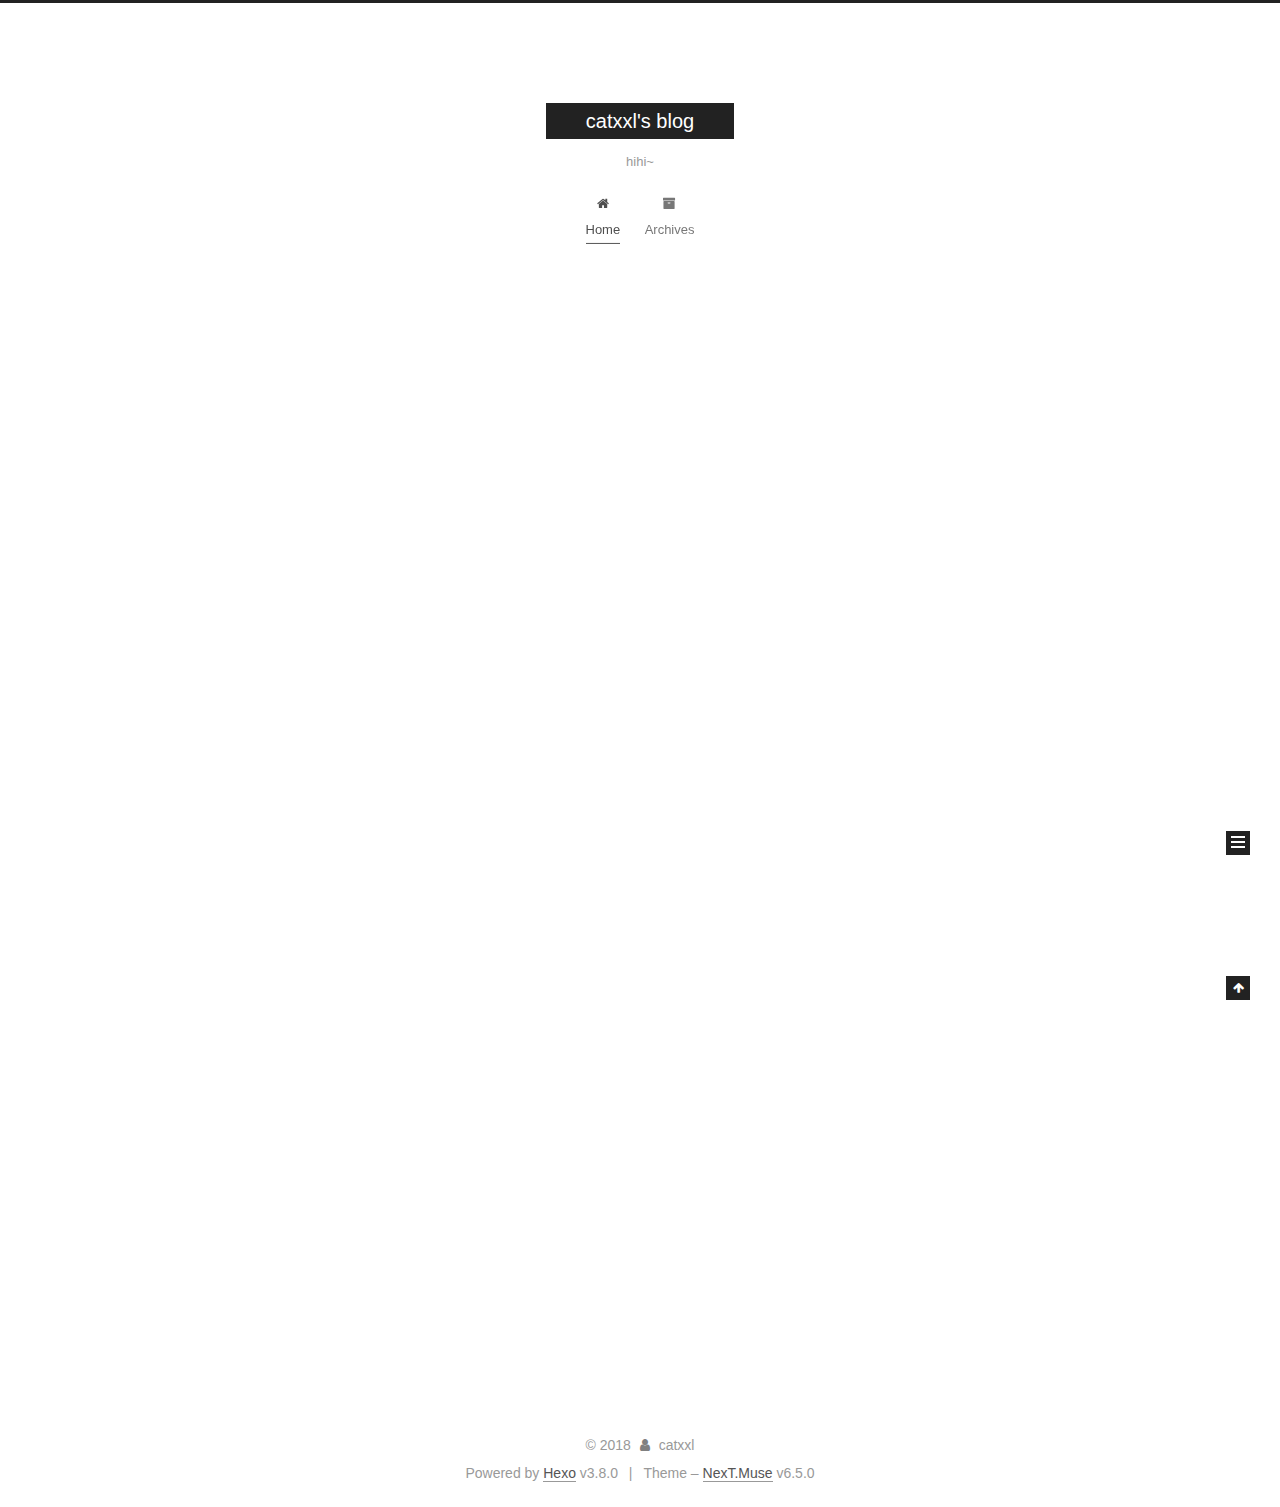
==== index.html @ c9c86811 "Site updated: 2018-11-16 22:44:00" ====
<!DOCTYPE html>












  


<html class="theme-next muse use-motion" lang="zh-Hans">
<head><meta name="generator" content="Hexo 3.8.0">
  <meta charset="UTF-8">
<meta http-equiv="X-UA-Compatible" content="IE=edge">
<meta name="viewport" content="width=device-width, initial-scale=1, maximum-scale=2">
<meta name="theme-color" content="#222">












<meta http-equiv="Cache-Control" content="no-transform">
<meta http-equiv="Cache-Control" content="no-siteapp">






















<link href="/lib/font-awesome/css/font-awesome.min.css?v=4.6.2" rel="stylesheet" type="text/css">

<link href="/css/main.css?v=6.5.0" rel="stylesheet" type="text/css">


  <link rel="apple-touch-icon" sizes="180x180" href="/images/apple-touch-icon-next.png?v=6.5.0">


  <link rel="icon" type="image/png" sizes="32x32" href="/images/favicon-32x32-next.png?v=6.5.0">


  <link rel="icon" type="image/png" sizes="16x16" href="/images/favicon-16x16-next.png?v=6.5.0">


  <link rel="mask-icon" href="/images/logo.svg?v=6.5.0" color="#222">









<script type="text/javascript" id="hexo.configurations">
  var NexT = window.NexT || {};
  var CONFIG = {
    root: '/',
    scheme: 'Muse',
    version: '6.5.0',
    sidebar: {"position":"left","display":"post","offset":12,"b2t":false,"scrollpercent":false,"onmobile":false},
    fancybox: false,
    fastclick: false,
    lazyload: false,
    tabs: true,
    motion: {"enable":true,"async":false,"transition":{"post_block":"fadeIn","post_header":"slideDownIn","post_body":"slideDownIn","coll_header":"slideLeftIn","sidebar":"slideUpIn"}},
    algolia: {
      applicationID: '',
      apiKey: '',
      indexName: '',
      hits: {"per_page":10},
      labels: {"input_placeholder":"Search for Posts","hits_empty":"We didn't find any results for the search: ${query}","hits_stats":"${hits} results found in ${time} ms"}
    }
  };
</script>


  




  <meta name="description" content="catxxl">
<meta property="og:type" content="website">
<meta property="og:title" content="catxxl&#39;s blog">
<meta property="og:url" content="http://yoursite.com/index.html">
<meta property="og:site_name" content="catxxl&#39;s blog">
<meta property="og:description" content="catxxl">
<meta property="og:locale" content="zh-Hans">
<meta name="twitter:card" content="summary">
<meta name="twitter:title" content="catxxl&#39;s blog">
<meta name="twitter:description" content="catxxl">






  <link rel="canonical" href="http://yoursite.com/">



<script type="text/javascript" id="page.configurations">
  CONFIG.page = {
    sidebar: "",
  };
</script>

  <title>catxxl's blog</title>
  











  <noscript>
  <style type="text/css">
    .use-motion .motion-element,
    .use-motion .brand,
    .use-motion .menu-item,
    .sidebar-inner,
    .use-motion .post-block,
    .use-motion .pagination,
    .use-motion .comments,
    .use-motion .post-header,
    .use-motion .post-body,
    .use-motion .collection-title { opacity: initial; }

    .use-motion .logo,
    .use-motion .site-title,
    .use-motion .site-subtitle {
      opacity: initial;
      top: initial;
    }

    .use-motion {
      .logo-line-before i { left: initial; }
      .logo-line-after i { right: initial; }
    }
  </style>
</noscript>

</head>

<body itemscope="" itemtype="http://schema.org/WebPage" lang="zh-Hans">

  
  
    
  

  <div class="container sidebar-position-left 
  page-home">
    <div class="headband"></div>

    <header id="header" class="header" itemscope="" itemtype="http://schema.org/WPHeader">
      <div class="header-inner"><div class="site-brand-wrapper">
  <div class="site-meta ">
    

    <div class="custom-logo-site-title">
      <a href="/" class="brand" rel="start">
        <span class="logo-line-before"><i></i></span>
        <span class="site-title">catxxl's blog</span>
        <span class="logo-line-after"><i></i></span>
      </a>
    </div>
    
      
        <p class="site-subtitle">hihi~</p>
      
    
  </div>

  <div class="site-nav-toggle">
    <button aria-label="Toggle navigation bar">
      <span class="btn-bar"></span>
      <span class="btn-bar"></span>
      <span class="btn-bar"></span>
    </button>
  </div>
</div>



<nav class="site-nav">
  
    <ul id="menu" class="menu">
      
        
        
        
          
          <li class="menu-item menu-item-home menu-item-active">

    
    
    
      
    

    

    <a href="/" rel="section"><i class="menu-item-icon fa fa-fw fa-home"></i> <br>Home</a>

  </li>
        
        
        
          
          <li class="menu-item menu-item-archives">

    
    
    
      
    

    

    <a href="/archives/" rel="section"><i class="menu-item-icon fa fa-fw fa-archive"></i> <br>Archives</a>

  </li>

      
      
    </ul>
  

  
    

  

  
</nav>



  



</div>
    </header>

    


    <main id="main" class="main">
      <div class="main-inner">
        <div class="content-wrap">
          
          <div id="content" class="content">
            
  <section id="posts" class="posts-expand">
    
      

  

  
  
  

  

  <article class="post post-type-normal" itemscope="" itemtype="http://schema.org/Article">
  
  
  
  <div class="post-block">
    <link itemprop="mainEntityOfPage" href="http://yoursite.com/2018/11/16/hello-world/">

    <span hidden itemprop="author" itemscope="" itemtype="http://schema.org/Person">
      <meta itemprop="name" content="catxxl">
      <meta itemprop="description" content="catxxl">
      <meta itemprop="image" content="/images/avatar.gif">
    </span>

    <span hidden itemprop="publisher" itemscope="" itemtype="http://schema.org/Organization">
      <meta itemprop="name" content="catxxl's blog">
    </span>

    
      <header class="post-header">

        
        
          <h1 class="post-title" itemprop="name headline">
                
                
                <a href="/2018/11/16/hello-world/" class="post-title-link" itemprop="http://yoursite.com/index.html">Hello World</a>
              
            
          </h1>
        

        <div class="post-meta">
          <span class="post-time">

            
            
            

            
              <span class="post-meta-item-icon">
                <i class="fa fa-calendar-o"></i>
              </span>
              
                <span class="post-meta-item-text">Posted on</span>
              

              
                
              

              <time title="Created: 2018-11-16 20:25:56" itemprop="dateCreated datePublished" datetime="2018-11-16T20:25:56+08:00">2018-11-16</time>
            

            
          </span>

          

          
            
          

          
          

          

          

          

        </div>
      </header>
    

    
    
    
    <div class="post-body" itemprop="articleBody">

      
      

      
        
          
            <p>Welcome to <a href="https://hexo.io/" target="_blank" rel="noopener">Hexo</a>! This is your very first post. Check <a href="https://hexo.io/docs/" target="_blank" rel="noopener">documentation</a> for more info. If you get any problems when using Hexo, you can find the answer in <a href="https://hexo.io/docs/troubleshooting.html" target="_blank" rel="noopener">troubleshooting</a> or you can ask me on <a href="https://github.com/hexojs/hexo/issues" target="_blank" rel="noopener">GitHub</a>.</p>
<h2 id="Quick-Start"><a href="#Quick-Start" class="headerlink" title="Quick Start"></a>Quick Start</h2><h3 id="Create-a-new-post"><a href="#Create-a-new-post" class="headerlink" title="Create a new post"></a>Create a new post</h3><figure class="highlight bash"><table><tr><td class="gutter"><pre><span class="line">1</span><br></pre></td><td class="code"><pre><span class="line">$ hexo new <span class="string">"My New Post"</span></span><br></pre></td></tr></table></figure>
<p>More info: <a href="https://hexo.io/docs/writing.html" target="_blank" rel="noopener">Writing</a></p>
<h3 id="Run-server"><a href="#Run-server" class="headerlink" title="Run server"></a>Run server</h3><figure class="highlight bash"><table><tr><td class="gutter"><pre><span class="line">1</span><br></pre></td><td class="code"><pre><span class="line">$ hexo server</span><br></pre></td></tr></table></figure>
<p>More info: <a href="https://hexo.io/docs/server.html" target="_blank" rel="noopener">Server</a></p>
<h3 id="Generate-static-files"><a href="#Generate-static-files" class="headerlink" title="Generate static files"></a>Generate static files</h3><figure class="highlight bash"><table><tr><td class="gutter"><pre><span class="line">1</span><br></pre></td><td class="code"><pre><span class="line">$ hexo generate</span><br></pre></td></tr></table></figure>
<p>More info: <a href="https://hexo.io/docs/generating.html" target="_blank" rel="noopener">Generating</a></p>
<h3 id="Deploy-to-remote-sites"><a href="#Deploy-to-remote-sites" class="headerlink" title="Deploy to remote sites"></a>Deploy to remote sites</h3><figure class="highlight bash"><table><tr><td class="gutter"><pre><span class="line">1</span><br></pre></td><td class="code"><pre><span class="line">$ hexo deploy</span><br></pre></td></tr></table></figure>
<p>More info: <a href="https://hexo.io/docs/deployment.html" target="_blank" rel="noopener">Deployment</a></p>

          
        
      
    </div>

    

    
    
    

    

    
       
    
    

    

    <footer class="post-footer">
      

      

      

      
      
        <div class="post-eof"></div>
      
    </footer>
  </div>
  
  
  
  </article>


    
  </section>

  


          </div>
          

        </div>
        
          
  
  <div class="sidebar-toggle">
    <div class="sidebar-toggle-line-wrap">
      <span class="sidebar-toggle-line sidebar-toggle-line-first"></span>
      <span class="sidebar-toggle-line sidebar-toggle-line-middle"></span>
      <span class="sidebar-toggle-line sidebar-toggle-line-last"></span>
    </div>
  </div>

  <aside id="sidebar" class="sidebar">
    
    <div class="sidebar-inner">

      

      

      <section class="site-overview-wrap sidebar-panel sidebar-panel-active">
        <div class="site-overview">
          <div class="site-author motion-element" itemprop="author" itemscope="" itemtype="http://schema.org/Person">
            
              <p class="site-author-name" itemprop="name">catxxl</p>
              <p class="site-description motion-element" itemprop="description">catxxl</p>
          </div>

          
            <nav class="site-state motion-element">
              
                <div class="site-state-item site-state-posts">
                
                  <a href="/archives/">
                
                    <span class="site-state-item-count">1</span>
                    <span class="site-state-item-name">posts</span>
                  </a>
                </div>
              

              

              
            </nav>
          

          

          
            <div class="links-of-author motion-element">
              
                <span class="links-of-author-item">
                  
                  
                    
                  
                  
                    
                  
                  <a href="https://github.com/catxxl" title="GitHub &rarr; https://github.com/catxxl" rel="noopener" target="_blank"><i class="fa fa-fw fa-github"></i>GitHub</a>
                </span>
              
                <span class="links-of-author-item">
                  
                  
                    
                  
                  
                    
                  
                  <a href="https://weibo.com/2357756731" title="Weibo &rarr; https://weibo.com/2357756731" rel="noopener" target="_blank"><i class="fa fa-fw fa-weibo"></i>Weibo</a>
                </span>
              
            </div>
          

          

          
          

          
            
          
          

        </div>
      </section>

      

      

    </div>
  </aside>


        
      </div>
    </main>

    <footer id="footer" class="footer">
      <div class="footer-inner">
        <div class="copyright">&copy; <span itemprop="copyrightYear">2018</span>
  <span class="with-love" id="animate">
    <i class="fa fa-user"></i>
  </span>
  <span class="author" itemprop="copyrightHolder">catxxl</span>

  

  
</div>


  <div class="powered-by">Powered by <a href="https://hexo.io" class="theme-link" rel="noopener" target="_blank">Hexo</a> v3.8.0</div>



  <span class="post-meta-divider">|</span>



  <div class="theme-info">Theme – <a href="https://theme-next.org" class="theme-link" rel="noopener" target="_blank">NexT.Muse</a> v6.5.0</div>




        








        
      </div>
    </footer>

    
      <div class="back-to-top">
        <i class="fa fa-arrow-up"></i>
        
      </div>
    

    
	
    

    
  </div>

  

<script type="text/javascript">
  if (Object.prototype.toString.call(window.Promise) !== '[object Function]') {
    window.Promise = null;
  }
</script>


























  
  
    <script type="text/javascript" src="/lib/jquery/index.js?v=2.1.3"></script>
  

  
  
    <script type="text/javascript" src="/lib/velocity/velocity.min.js?v=1.2.1"></script>
  

  
  
    <script type="text/javascript" src="/lib/velocity/velocity.ui.min.js?v=1.2.1"></script>
  


  


  <script type="text/javascript" src="/js/src/utils.js?v=6.5.0"></script>

  <script type="text/javascript" src="/js/src/motion.js?v=6.5.0"></script>



  
  

  

  


  <script type="text/javascript" src="/js/src/bootstrap.js?v=6.5.0"></script>



  



  










  





  

  

  

  

  

  
  

  

  

  

  

  

  

</body>
</html>
---- css/main.css ----
/* normalize.css v3.0.2 | MIT License | git.io/normalize */
html {
  font-family: sans-serif; /* 1 */
  -ms-text-size-adjust: 100%; /* 2 */
  -webkit-text-size-adjust: 100%; /* 2 */
}
body {
  margin: 0;
}
article,
aside,
details,
figcaption,
figure,
footer,
header,
hgroup,
main,
menu,
nav,
section,
summary {
  display: block;
}
audio,
canvas,
progress,
video {
  display: inline-block; /* 1 */
  vertical-align: baseline; /* 2 */
}
audio:not([controls]) {
  display: none;
  height: 0;
}
[hidden],
template {
  display: none;
}
a {
  background-color: transparent;
}
a:active,
a:hover {
  outline: 0;
}
abbr[title] {
  border-bottom: 1px dotted;
}
b,
strong {
  font-weight: bold;
}
dfn {
  font-style: italic;
}
h1 {
  font-size: 2em;
  margin: 0.67em 0;
}
mark {
  background: #ff0;
  color: #000;
}
small {
  font-size: 80%;
}
sub,
sup {
  font-size: 75%;
  line-height: 0;
  position: relative;
  vertical-align: baseline;
}
sup {
  top: -0.5em;
}
sub {
  bottom: -0.25em;
}
img {
  border: 0;
}
svg:not(:root) {
  overflow: hidden;
}
figure {
  margin: 1em 40px;
}
hr {
  -moz-box-sizing: content-box;
  box-sizing: content-box;
  height: 0;
}
pre {
  overflow: auto;
}
code,
kbd,
pre,
samp {
  font-family: monospace, monospace;
  font-size: 1em;
}
button,
input,
optgroup,
select,
textarea {
  color: inherit; /* 1 */
  font: inherit; /* 2 */
  margin: 0; /* 3 */
}
button {
  overflow: visible;
}
button,
select {
  text-transform: none;
}
button,
html input[type="button"],
input[type="reset"],
input[type="submit"] {
  -webkit-appearance: button; /* 2 */
  cursor: pointer; /* 3 */
}
button[disabled],
html input[disabled] {
  cursor: default;
}
button::-moz-focus-inner,
input::-moz-focus-inner {
  border: 0;
  padding: 0;
}
input {
  line-height: normal;
}
input[type="checkbox"],
input[type="radio"] {
  box-sizing: border-box; /* 1 */
  padding: 0; /* 2 */
}
input[type="number"]::-webkit-inner-spin-button,
input[type="number"]::-webkit-outer-spin-button {
  height: auto;
}
input[type="search"] {
  -webkit-appearance: textfield; /* 1 */
  -moz-box-sizing: content-box;
  -webkit-box-sizing: content-box; /* 2 */
  box-sizing: content-box;
}
input[type="search"]::-webkit-search-cancel-button,
input[type="search"]::-webkit-search-decoration {
  -webkit-appearance: none;
}
fieldset {
  border: 1px solid #c0c0c0;
  margin: 0 2px;
  padding: 0.35em 0.625em 0.75em;
}
legend {
  border: 0; /* 1 */
  padding: 0; /* 2 */
}
textarea {
  overflow: auto;
}
optgroup {
  font-weight: bold;
}
table {
  border-collapse: collapse;
  border-spacing: 0;
}
td,
th {
  padding: 0;
}
::selection {
  background: #262a30;
  color: #fff;
}
body {
  position: relative;
  font-family: 'Lato', "PingFang SC", "Microsoft YaHei", sans-serif;
  font-size: 14px;
  line-height: 2;
  color: #555;
  background: #fff;
}
@media (max-width: 767px) {
  body {
    padding-right: 0 !important;
  }
}
@media (min-width: 768px) and (max-width: 991px) {
  body {
    padding-right: 0 !important;
  }
}
@media (min-width: 1200px) {
  body {
    font-size: 16px;
  }
}
h1,
h2,
h3,
h4,
h5,
h6 {
  margin: 0;
  padding: 0;
  font-weight: bold;
  line-height: 1.5;
  font-family: 'Lato', "PingFang SC", "Microsoft YaHei", sans-serif;
}
h1,
h2,
h3,
h4,
h5,
h6 {
  margin: 20px 0 15px;
}
h1 {
  font-size: 22px;
}
@media (max-width: 767px) {
  h1 {
    font-size: 18px;
  }
}
h2 {
  font-size: 20px;
}
@media (max-width: 767px) {
  h2 {
    font-size: 16px;
  }
}
h3 {
  font-size: 18px;
}
@media (max-width: 767px) {
  h3 {
    font-size: 14px;
  }
}
h4 {
  font-size: 16px;
}
@media (max-width: 767px) {
  h4 {
    font-size: 12px;
  }
}
h5 {
  font-size: 14px;
}
@media (max-width: 767px) {
  h5 {
    font-size: 10px;
  }
}
h6 {
  font-size: 12px;
}
@media (max-width: 767px) {
  h6 {
    font-size: 8px;
  }
}
p {
  margin: 0 0 20px 0;
}
a,
span.exturl {
  overflow-wrap: break-word;
  word-wrap: break-word;
  background-color: transparent;
  color: #555;
  text-decoration: none;
  outline: none;
  border-bottom: 1px solid #999;
  cursor: pointer;
}
a:hover,
span.exturl:hover {
  color: #222;
  border-bottom-color: #222;
}
blockquote {
  margin: 0;
  padding: 0;
}
img {
  display: block;
  margin: auto;
  max-width: 100%;
  height: auto;
}
hr {
  margin: 40px 0;
  height: 3px;
  border: none;
  background-color: #ddd;
  background-image: repeating-linear-gradient(-45deg, #fff, #fff 4px, transparent 4px, transparent 8px);
}
blockquote {
  padding: 0 15px;
  color: #666;
  border-left: 4px solid #ddd;
}
blockquote cite::before {
  content: "-";
  padding: 0 5px;
}
dt {
  font-weight: 700;
}
dd {
  margin: 0;
  padding: 0;
}
kbd {
  border: 1px solid #ccc;
  border-radius: 0.2em;
  box-shadow: 0.1em 0.1em 0.2em rgba(0,0,0,0.1);
  background-color: #f9f9f9;
  font-family: inherit;
  background-image: -webkit-linear-gradient(top, #eee, #fff, #eee);
  padding: 0.1em 0.3em;
  white-space: nowrap;
}
.text-left {
  text-align: left;
}
.text-center {
  text-align: center;
}
.text-right {
  text-align: right;
}
.text-justify {
  text-align: justify;
}
.text-nowrap {
  white-space: nowrap;
}
.text-lowercase {
  text-transform: lowercase;
}
.text-uppercase {
  text-transform: uppercase;
}
.text-capitalize {
  text-transform: capitalize;
}
.center-block {
  display: block;
  margin-left: auto;
  margin-right: auto;
}
.clearfix:before,
.clearfix:after {
  content: " ";
  display: table;
}
.clearfix:after {
  clear: both;
}
.pullquote {
  width: 45%;
}
.pullquote.left {
  float: left;
  margin-left: 5px;
  margin-right: 10px;
}
.pullquote.right {
  float: right;
  margin-left: 10px;
  margin-right: 5px;
}
.affix.affix.affix {
  position: fixed;
}
.translation {
  margin-top: -20px;
  font-size: 14px;
  color: #999;
}
.scrollbar-measure {
  width: 100px;
  height: 100px;
  overflow: scroll;
  position: absolute;
  top: -9999px;
}
.use-motion .motion-element {
  opacity: 0;
}
table {
  margin: 20px 0;
  width: 100%;
  border-collapse: collapse;
  border-spacing: 0;
  border: 1px solid #ddd;
  font-size: 14px;
  word-break: break-all;
}
table>tbody>tr:nth-of-type(odd) {
  background-color: #f9f9f9;
}
table>tbody>tr:hover {
  background-color: #f5f5f5;
}
caption,
th,
td {
  padding: 8px;
  text-align: left;
  vertical-align: middle;
  font-weight: normal;
}
th,
td {
  border-bottom: 3px solid #ddd;
  border-right: 1px solid #eee;
}
th {
  padding-bottom: 10px;
  font-weight: 700;
}
td {
  border-bottom-width: 1px;
}
html,
body {
  height: 100%;
}
.container {
  position: relative;
  min-height: 100%;
}
.header-inner {
  margin: 0 auto;
  padding: 100px 0 70px;
  width: 700px;
}
@media (min-width: 1200px) {
  .container .header-inner {
    width: 800px;
  }
}
@media (min-width: 1600px) {
  .container .header-inner {
    width: 900px;
  }
}
.main {
  padding-bottom: 150px;
}
.main-inner {
  margin: 0 auto;
  width: 700px;
}
@media (min-width: 1200px) {
  .container .main-inner {
    width: 800px;
  }
}
@media (min-width: 1600px) {
  .container .main-inner {
    width: 900px;
  }
}
.footer {
  position: absolute;
  left: 0;
  bottom: 0;
  width: 100%;
  min-height: 50px;
}
.footer-inner {
  box-sizing: border-box;
  margin: 20px auto;
  width: 700px;
}
@media (min-width: 1200px) {
  .container .footer-inner {
    width: 800px;
  }
}
@media (min-width: 1600px) {
  .container .footer-inner {
    width: 900px;
  }
}
pre,
.highlight {
  overflow: auto;
  margin: 20px 0;
  padding: 0;
  font-size: 14px;
  color: #4d4d4c;
  background: #f7f7f7;
  line-height: 1.6;
}
pre,
code {
  font-family: consolas, Menlo, "PingFang SC", "Microsoft YaHei", monospace;
}
code {
  overflow-wrap: break-word;
  word-wrap: break-word;
  padding: 2px 4px;
  color: #555;
  background: #eee;
  border-radius: 3px;
  font-size: 14px;
}
pre {
  padding: 10px;
}
pre code {
  padding: 0;
  color: #4d4d4c;
  background: none;
  text-shadow: none;
}
.highlight {
  border-radius: 1px;
}
.highlight pre {
  border: none;
  margin: 0;
  padding: 10px 0;
}
.highlight table {
  margin: 0;
  width: auto;
  border: none;
}
.highlight td {
  border: none;
  padding: 0;
}
.highlight figcaption {
  font-size: 1em;
  color: #4d4d4c;
  line-height: 1em;
  margin-bottom: 1em;
  margin: 0em;
  padding: 0.5em;
  background: #eee;
  border-bottom: 1px solid #e9e9e9;
}
.highlight figcaption:before,
.highlight figcaption:after {
  content: " ";
  display: table;
}
.highlight figcaption:after {
  clear: both;
}
.highlight figcaption a {
  float: right;
  color: #4d4d4c;
}
.highlight figcaption a:hover {
  border-bottom-color: #4d4d4c;
}
.highlight .gutter pre {
  padding-left: 10px;
  padding-right: 10px;
  color: #869194;
  text-align: right;
  background-color: #eff2f3;
}
.highlight .code pre {
  width: 100%;
  padding-left: 10px;
  padding-right: 10px;
  background-color: #f7f7f7;
}
.highlight .line {
  height: 20px;
}
.gutter {
  -webkit-user-select: none;
  -moz-user-select: none;
  -ms-user-select: none;
  user-select: none;
}
.gist table {
  width: auto;
}
.gist table td {
  border: none;
}
pre .deletion {
  background: #fdd;
}
pre .addition {
  background: #dfd;
}
pre .meta {
  color: #8959a8;
}
pre .comment {
  color: #8e908c;
}
pre .variable,
pre .attribute,
pre .tag,
pre .regexp,
pre .ruby .constant,
pre .xml .tag .title,
pre .xml .pi,
pre .xml .doctype,
pre .html .doctype,
pre .css .id,
pre .css .class,
pre .css .pseudo {
  color: #c82829;
}
pre .number,
pre .preprocessor,
pre .built_in,
pre .literal,
pre .params,
pre .constant,
pre .command {
  color: #f5871f;
}
pre .ruby .class .title,
pre .css .rules .attribute,
pre .string,
pre .value,
pre .inheritance,
pre .header,
pre .ruby .symbol,
pre .xml .cdata,
pre .special,
pre .number,
pre .formula {
  color: #718c00;
}
pre .title,
pre .css .hexcolor {
  color: #3e999f;
}
pre .function,
pre .python .decorator,
pre .python .title,
pre .ruby .function .title,
pre .ruby .title .keyword,
pre .perl .sub,
pre .javascript .title,
pre .coffeescript .title {
  color: #4271ae;
}
pre .keyword,
pre .javascript .function {
  color: #8959a8;
}
.posts-expand .post-body img.full-image {
  border: none;
}
.blockquote-center,
.page-home .post-type-quote blockquote,
.page-post-detail .post-type-quote blockquote {
  position: relative;
  margin: 40px 0;
  padding: 0;
  border-left: none;
  text-align: center;
}
.blockquote-center::before,
.page-home .post-type-quote blockquote::before,
.page-post-detail .post-type-quote blockquote::before,
.blockquote-center::after,
.page-home .post-type-quote blockquote::after,
.page-post-detail .post-type-quote blockquote::after {
  position: absolute;
  content: ' ';
  display: block;
  width: 100%;
  height: 24px;
  opacity: 0.2;
  background-repeat: no-repeat;
  background-position: 0 -6px;
  background-size: 22px 22px;
}
.blockquote-center::before,
.page-home .post-type-quote blockquote::before,
.page-post-detail .post-type-quote blockquote::before {
  top: -20px;
  background-image: url("../images/quote-l.svg");
  border-top: 1px solid #ccc;
}
.blockquote-center::after,
.page-home .post-type-quote blockquote::after,
.page-post-detail .post-type-quote blockquote::after {
  bottom: -20px;
  background-image: url("../images/quote-r.svg");
  border-bottom: 1px solid #ccc;
  background-position: 100% 8px;
}
.blockquote-center p,
.page-home .post-type-quote blockquote p,
.page-post-detail .post-type-quote blockquote p,
.blockquote-center div,
.page-home .post-type-quote blockquote div,
.page-post-detail .post-type-quote blockquote div {
  text-align: center;
}
.post .post-body .group-picture img {
  box-sizing: border-box;
  padding: 0 3px;
  border: none;
}
.post .group-picture-row {
  overflow: hidden;
  margin-top: 6px;
}
.post .group-picture-row:first-child {
  margin-top: 0;
}
.post .group-picture-column {
  float: left;
}
.page-post-detail .post-body .group-picture-column {
  float: none;
  margin-top: 10px;
  width: auto !important;
}
.page-post-detail .post-body .group-picture-column img {
  margin: 0 auto;
}
.page-archive .group-picture-container {
  overflow: hidden;
}
.page-archive .group-picture-row {
  float: left;
}
.page-archive .group-picture-row:first-child {
  margin-top: 6px;
}
.page-archive .group-picture-column {
  max-width: 150px;
  max-height: 150px;
}
.post-body .note {
  position: relative;
  padding: 15px;
  margin-bottom: 20px;
  border: 1px solid #eee;
  border-left-width: 5px;
  border-radius: 3px;
}
.post-body .note h2,
.post-body .note h3,
.post-body .note h4,
.post-body .note h5,
.post-body .note h6 {
  margin-top: 0;
  margin-bottom: 0;
  border-bottom: initial;
  padding-top: 0 !important;
}
.post-body .note p:first-child,
.post-body .note ul:first-child,
.post-body .note ol:first-child,
.post-body .note table:first-child,
.post-body .note pre:first-child,
.post-body .note blockquote:first-child {
  margin-top: 0;
}
.post-body .note p:last-child,
.post-body .note ul:last-child,
.post-body .note ol:last-child,
.post-body .note table:last-child,
.post-body .note pre:last-child,
.post-body .note blockquote:last-child {
  margin-bottom: 0;
}
.post-body .note.default {
  border-left-color: #777;
}
.post-body .note.default h2,
.post-body .note.default h3,
.post-body .note.default h4,
.post-body .note.default h5,
.post-body .note.default h6 {
  color: #777;
}
.post-body .note.primary {
  border-left-color: #6f42c1;
}
.post-body .note.primary h2,
.post-body .note.primary h3,
.post-body .note.primary h4,
.post-body .note.primary h5,
.post-body .note.primary h6 {
  color: #6f42c1;
}
.post-body .note.info {
  border-left-color: #428bca;
}
.post-body .note.info h2,
.post-body .note.info h3,
.post-body .note.info h4,
.post-body .note.info h5,
.post-body .note.info h6 {
  color: #428bca;
}
.post-body .note.success {
  border-left-color: #5cb85c;
}
.post-body .note.success h2,
.post-body .note.success h3,
.post-body .note.success h4,
.post-body .note.success h5,
.post-body .note.success h6 {
  color: #5cb85c;
}
.post-body .note.warning {
  border-left-color: #f0ad4e;
}
.post-body .note.warning h2,
.post-body .note.warning h3,
.post-body .note.warning h4,
.post-body .note.warning h5,
.post-body .note.warning h6 {
  color: #f0ad4e;
}
.post-body .note.danger {
  border-left-color: #d9534f;
}
.post-body .note.danger h2,
.post-body .note.danger h3,
.post-body .note.danger h4,
.post-body .note.danger h5,
.post-body .note.danger h6 {
  color: #d9534f;
}
.post-body .label {
  display: inline;
  padding: 0 2px;
  white-space: nowrap;
}
.post-body .label.default {
  background-color: #f0f0f0;
}
.post-body .label.primary {
  background-color: #efe6f7;
}
.post-body .label.info {
  background-color: #e5f2f8;
}
.post-body .label.success {
  background-color: #e7f4e9;
}
.post-body .label.warning {
  background-color: #fcf6e1;
}
.post-body .label.danger {
  background-color: #fae8eb;
}
.post-body .tabs {
  position: relative;
  display: block;
  margin-bottom: 20px;
  padding-top: 10px;
}
.post-body .tabs ul.nav-tabs {
  margin: 0;
  padding: 0;
  display: flex;
  margin-bottom: -1px;
}
@media (max-width: 413px) {
  .post-body .tabs ul.nav-tabs {
    display: block;
    margin-bottom: 5px;
  }
}
.post-body .tabs ul.nav-tabs li.tab {
  list-style-type: none !important;
  margin: 0 0.25em 0 0;
  border-top: 3px solid transparent;
  border-left: 1px solid transparent;
  border-right: 1px solid transparent;
}
@media (max-width: 413px) {
  .post-body .tabs ul.nav-tabs li.tab {
    margin: initial;
    border-top: 1px solid transparent;
    border-left: 3px solid transparent;
    border-right: 1px solid transparent;
    border-bottom: 1px solid transparent;
  }
}
.post-body .tabs ul.nav-tabs li.tab a {
  outline: 0;
  border-bottom: initial;
  display: block;
  line-height: 1.8em;
  padding: 0.25em 0.75em;
  transition-duration: 0.2s;
  transition-timing-function: ease-out;
  transition-delay: 0s;
}
.post-body .tabs ul.nav-tabs li.tab a i {
  width: 1.285714285714286em;
}
.post-body .tabs ul.nav-tabs li.tab.active {
  border-top: 3px solid #fc6423;
  border-left: 1px solid #ddd;
  border-right: 1px solid #ddd;
  background-color: #fff;
}
@media (max-width: 413px) {
  .post-body .tabs ul.nav-tabs li.tab.active {
    border-top: 1px solid #ddd;
    border-left: 3px solid #fc6423;
    border-right: 1px solid #ddd;
    border-bottom: 1px solid #ddd;
  }
}
.post-body .tabs ul.nav-tabs li.tab.active a {
  cursor: default;
  color: #555;
}
.post-body .tabs .tab-content {
  background-color: #fff;
}
.post-body .tabs .tab-content .tab-pane {
  border: 1px solid #ddd;
  padding: 20px 20px 0 20px;
}
.post-body .tabs .tab-content .tab-pane:not(.active) {
  display: none !important;
}
.post-body .tabs .tab-content .tab-pane.active {
  display: block !important;
}
.btn {
  display: inline-block;
  padding: 0 20px;
  font-size: 14px;
  color: #fff;
  background: #222;
  border: 2px solid #222;
  text-decoration: none;
  border-radius: 0;
  transition-property: background-color;
  transition-duration: 0.2s;
  transition-timing-function: ease-in-out;
  transition-delay: 0s;
  line-height: 2;
}
.btn:hover {
  border-color: #222;
  color: #222;
  background: #fff;
}
.btn +.btn {
  margin: 0 0 8px 8px;
}
.btn .fa-fw {
  width: 1.285714285714286em;
  text-align: left;
}
.btn-bar {
  display: block;
  width: 22px;
  height: 2px;
  background: #555;
  border-radius: 1px;
}
.btn-bar+.btn-bar {
  margin-top: 4px;
}
.pagination {
  margin: 120px 0 40px;
  text-align: center;
  border-top: 1px solid #eee;
}
.page-number-basic,
.pagination .prev,
.pagination .next,
.pagination .page-number,
.pagination .space {
  display: inline-block;
  position: relative;
  top: -1px;
  margin: 0 10px;
  padding: 0 11px;
}
@media (max-width: 767px) {
  .page-number-basic,
  .pagination .prev,
  .pagination .next,
  .pagination .page-number,
  .pagination .space {
    margin: 0 5px;
  }
}
.pagination .prev,
.pagination .next,
.pagination .page-number {
  border-bottom: 0;
  border-top: 1px solid #eee;
  transition-property: border-color;
  transition-duration: 0.2s;
  transition-timing-function: ease-in-out;
  transition-delay: 0s;
}
.pagination .prev:hover,
.pagination .next:hover,
.pagination .page-number:hover {
  border-top-color: #222;
}
.pagination .space {
  padding: 0;
  margin: 0;
}
.pagination .prev {
  margin-left: 0;
}
.pagination .next {
  margin-right: 0;
}
.pagination .page-number.current {
  color: #fff;
  background: #ccc;
  border-top-color: #ccc;
}
@media (max-width: 767px) {
  .pagination {
    border-top: none;
  }
  .pagination .prev,
  .pagination .next,
  .pagination .page-number {
    margin-bottom: 10px;
    border-top: 0;
    border-bottom: 1px solid #eee;
    padding: 0 10px;
  }
  .pagination .prev:hover,
  .pagination .next:hover,
  .pagination .page-number:hover {
    border-bottom-color: #222;
  }
}
.comments {
  margin: 60px 20px 0;
}
.tag-cloud {
  text-align: center;
}
.tag-cloud a {
  display: inline-block;
  margin: 10px;
}
.back-to-top {
  box-sizing: border-box;
  position: fixed;
  bottom: -100px;
  right: 30px;
  z-index: 1050;
  padding: 0 6px;
  width: 24px;
  background: #222;
  font-size: 12px;
  opacity: 1;
  color: #fff;
  cursor: pointer;
  text-align: center;
  -webkit-transform: translateZ(0);
  transition-property: bottom;
  transition-duration: 0.2s;
  transition-timing-function: ease-in-out;
  transition-delay: 0s;
}
@media (min-width: 768px) and (max-width: 991px) {
  .back-to-top {
    display: none !important;
  }
}
@media (max-width: 767px) {
  .back-to-top {
    display: none !important;
  }
}
.back-to-top.back-to-top-on {
  bottom: 19px;
}
.header {
  background: transparent;
}
.header-inner {
  position: relative;
}
.headband {
  height: 3px;
  background: #222;
}
.site-meta {
  margin: 0;
  text-align: center;
}
@media (max-width: 767px) {
  .site-meta {
    text-align: center;
  }
}
.brand {
  position: relative;
  display: inline-block;
  padding: 0 40px;
  color: #fff;
  background: #222;
  border-bottom: none;
}
.brand:hover {
  color: #fff;
}
.logo {
  display: inline-block;
  margin-right: 5px;
  line-height: 36px;
  vertical-align: top;
}
.site-title {
  display: inline-block;
  vertical-align: top;
  line-height: 36px;
  font-size: 20px;
  font-weight: normal;
  font-family: 'Lato', "PingFang SC", "Microsoft YaHei", sans-serif;
}
.site-subtitle {
  margin-top: 10px;
  font-size: 13px;
  color: #999;
}
.use-motion .brand {
  opacity: 0;
}
.use-motion .logo,
.use-motion .site-title,
.use-motion .site-subtitle {
  opacity: 0;
  position: relative;
  top: -10px;
}
.site-nav-toggle {
  display: none;
  position: absolute;
  top: 10px;
  left: 10px;
}
@media (max-width: 767px) {
  .site-nav-toggle {
    display: block;
  }
}
.site-nav-toggle button {
  margin-top: 2px;
  padding: 9px 10px;
  background: transparent;
  border: none;
}
@media (max-width: 767px) {
  .site-nav {
    display: none;
    margin: 0 -10px;
    padding: 0 10px;
    clear: both;
    border-top: 1px solid #ddd;
  }
}
@media (min-width: 768px) and (max-width: 991px) {
  .site-nav {
    display: block !important;
  }
}
@media (min-width: 992px) {
  .site-nav {
    display: block !important;
  }
}
.menu {
  margin-top: 20px;
  padding-left: 0;
  text-align: center;
}
.menu .menu-item {
  display: inline-block;
  margin: 0 10px;
  list-style: none;
}
@media screen and (max-width: 767px) {
  .menu .menu-item {
    margin-top: 10px;
  }
}
.menu .menu-item a,
.menu .menu-item span.exturl {
  display: block;
  font-size: 13px;
  line-height: inherit;
  border-bottom: 1px solid transparent;
  transition-property: border-color;
  transition-duration: 0.2s;
  transition-timing-function: ease-in-out;
  transition-delay: 0s;
}
.menu .menu-item a:hover,
.menu .menu-item span.exturl:hover {
  border-bottom-color: #222;
}
.menu .menu-item .fa {
  margin-right: 5px;
}
.use-motion .menu-item {
  opacity: 0;
}
.post-body {
  overflow-wrap: break-word;
  word-wrap: break-word;
  font-family: 'Lato', "PingFang SC", "Microsoft YaHei", sans-serif;
}
.post-body .exturl .fa {
  font-size: 14px;
  margin-left: 4px;
}
.post-body .fancybox img {
  display: block !important;
  margin: 0 auto;
  cursor: pointer;
  cursor: zoom-in;
  cursor: -webkit-zoom-in;
}
.post-body .image-caption,
.post-body .figure .caption {
  margin: -20px auto 15px;
  text-align: center;
  font-size: 14px;
  color: #999;
  font-weight: bold;
  line-height: 1;
}
.post-sticky-flag {
  display: inline-block;
  font-size: 16px;
  -ms-transform: rotate(30deg);
  -webkit-transform: rotate(30deg);
  -moz-transform: rotate(30deg);
  -ms-transform: rotate(30deg);
  -o-transform: rotate(30deg);
  transform: rotate(30deg);
}
.use-motion .post-block,
.use-motion .pagination,
.use-motion .comments {
  opacity: 0;
}
.use-motion .post-header {
  opacity: 0;
}
.use-motion .post-body {
  opacity: 0;
}
.use-motion .collection-title {
  opacity: 0;
}
.posts-expand {
  padding-top: 40px;
}
@media (max-width: 767px) {
  .posts-expand {
    margin: 0 20px;
  }
  .post-body pre .gutter pre {
    padding-right: 10px;
  }
  .post-body .highlight {
    margin-left: 0px;
    margin-right: 0px;
    padding: 0;
  }
  .post-body .highlight .gutter pre {
    padding-right: 10px;
  }
}
@media (min-width: 992px) {
  .posts-expand .post-body {
    text-align: justify;
  }
}
.posts-expand .post-body h2,
.posts-expand .post-body h3,
.posts-expand .post-body h4,
.posts-expand .post-body h5,
.posts-expand .post-body h6 {
  padding-top: 10px;
}
.posts-expand .post-body h2 .header-anchor,
.posts-expand .post-body h3 .header-anchor,
.posts-expand .post-body h4 .header-anchor,
.posts-expand .post-body h5 .header-anchor,
.posts-expand .post-body h6 .header-anchor {
  float: right;
  margin-left: 10px;
  color: #ccc;
  border-bottom-style: none;
  visibility: hidden;
}
.posts-expand .post-body h2 .header-anchor:hover,
.posts-expand .post-body h3 .header-anchor:hover,
.posts-expand .post-body h4 .header-anchor:hover,
.posts-expand .post-body h5 .header-anchor:hover,
.posts-expand .post-body h6 .header-anchor:hover {
  color: inherit;
}
.posts-expand .post-body h2:hover .header-anchor,
.posts-expand .post-body h3:hover .header-anchor,
.posts-expand .post-body h4:hover .header-anchor,
.posts-expand .post-body h5:hover .header-anchor,
.posts-expand .post-body h6:hover .header-anchor {
  visibility: visible;
}
.posts-expand .post-body ul li {
  list-style: circle;
}
.posts-expand .post-body img {
  box-sizing: border-box;
  margin: auto;
  padding: 3px;
  border: 1px solid #ddd;
}
.posts-expand .post-body .fancybox img {
  margin: 0 auto 25px;
}
.posts-expand .post-body img {
  margin: 0 auto 25px;
}
@media (max-width: 767px) {
  .posts-collapse {
    margin: 0 20px;
  }
  .posts-collapse .post-title,
  .posts-collapse .post-meta {
    display: block;
    width: auto;
    text-align: left;
  }
}
.posts-collapse {
  position: relative;
  z-index: 1010;
  margin-left: 55px;
}
.posts-collapse::after {
  content: " ";
  position: absolute;
  top: 20px;
  left: 0;
  margin-left: -2px;
  width: 4px;
  height: 100%;
  background: #f5f5f5;
  z-index: -1;
}
@media (max-width: 767px) {
  .posts-collapse {
    margin: 0 20px;
  }
}
.posts-collapse .collection-title {
  position: relative;
  margin: 60px 0;
}
.posts-collapse .collection-title h1,
.posts-collapse .collection-title h2 {
  margin-left: 20px;
}
.posts-collapse .collection-title small {
  color: #bbb;
  margin-left: 5px;
}
.posts-collapse .collection-title::before {
  content: " ";
  position: absolute;
  left: 0;
  top: 50%;
  margin-left: -4px;
  margin-top: -4px;
  width: 8px;
  height: 8px;
  background: #bbb;
  border-radius: 50%;
}
.posts-collapse .post {
  margin: 30px 0;
}
.posts-collapse .post-header {
  position: relative;
  transition-duration: 0.2s;
  transition-timing-function: ease-in-out;
  transition-delay: 0s;
  transition-property: border;
  border-bottom: 1px dashed #ccc;
}
.posts-collapse .post-header::before {
  content: " ";
  position: absolute;
  left: 0;
  top: 12px;
  width: 6px;
  height: 6px;
  margin-left: -4px;
  background: #bbb;
  border-radius: 50%;
  border: 1px solid #fff;
  transition-duration: 0.2s;
  transition-timing-function: ease-in-out;
  transition-delay: 0s;
  transition-property: background;
}
.posts-collapse .post-header:hover {
  border-bottom-color: #666;
}
.posts-collapse .post-header:hover::before {
  background: #222;
}
.posts-collapse .post-meta {
  position: absolute;
  font-size: 12px;
  left: 20px;
  top: 5px;
}
.posts-collapse .post-comments-count {
  display: none;
}
.posts-collapse .post-title {
  margin-left: 60px;
  font-size: 16px;
  font-weight: normal;
  line-height: inherit;
}
.posts-collapse .post-title::after {
  margin-left: 3px;
  opacity: 0.6;
}
.posts-collapse .post-title a,
.posts-collapse .post-title span.exturl {
  color: #666;
  border-bottom: none;
}
.page-home .post-type-quote .post-header,
.page-post-detail .post-type-quote .post-header,
.page-home .post-type-quote .post-tags,
.page-post-detail .post-type-quote .post-tags {
  display: none;
}
.posts-expand .post-title {
  overflow-wrap: break-word;
  word-wrap: break-word;
  text-align: center;
  font-weight: 400;
}
.posts-expand .post-title-link {
  display: inline-block;
  position: relative;
  color: #555;
  border-bottom: none;
  line-height: 1.2;
  vertical-align: top;
}
.posts-expand .post-title-link::before {
  content: "";
  position: absolute;
  width: 100%;
  height: 2px;
  bottom: 0;
  left: 0;
  background-color: #000;
  visibility: hidden;
  -webkit-transform: scaleX(0);
  -moz-transform: scaleX(0);
  -ms-transform: scaleX(0);
  -o-transform: scaleX(0);
  transform: scaleX(0);
  transition-duration: 0.2s;
  transition-timing-function: ease-in-out;
  transition-delay: 0s;
}
.posts-expand .post-title-link:hover::before {
  visibility: visible;
  -webkit-transform: scaleX(1);
  -moz-transform: scaleX(1);
  -ms-transform: scaleX(1);
  -o-transform: scaleX(1);
  transform: scaleX(1);
}
.posts-expand .post-title-link .fa {
  font-size: 20px;
  margin-left: 5px;
}
.posts-expand .post-meta {
  margin: 3px 0 60px 0;
  color: #999;
  font-family: 'Lato', "PingFang SC", "Microsoft YaHei", sans-serif;
  font-size: 12px;
  text-align: center;
}
.posts-expand .post-meta .post-category-list {
  display: inline-block;
  margin: 0;
  padding: 3px;
}
.posts-expand .post-meta .post-category-list-link {
  color: #999;
}
.posts-expand .post-meta .post-description {
  font-size: 14px;
  margin-top: 2px;
}
.posts-expand .post-meta time {
  border-bottom: 1px dashed #999;
  cursor: help;
}
.post-meta-divider {
  margin: 0 0.5em;
}
.post-meta-item-icon {
  margin-right: 3px;
}
@media (min-width: 768px) and (max-width: 991px) {
  .post-meta-item-icon {
    display: inline-block;
  }
}
@media (max-width: 767px) {
  .post-meta-item-icon {
    display: inline-block;
  }
}
@media (min-width: 768px) and (max-width: 991px) {
  .post-meta-item-text {
    display: none;
  }
}
@media (max-width: 767px) {
  .post-meta-item-text {
    display: none;
  }
}
.post-button {
  margin-top: 40px;
}
.posts-expand .post-tags {
  margin-top: 40px;
  text-align: center;
}
.posts-expand .post-tags a {
  display: inline-block;
  margin-right: 10px;
  font-size: 13px;
}
.post-nav {
  display: table;
  margin-top: 15px;
  width: 100%;
  border-top: 1px solid #eee;
}
.post-nav-divider {
  display: table-cell;
  width: 10%;
}
.post-nav-item {
  display: table-cell;
  padding: 10px 0 0 0;
  width: 45%;
  vertical-align: top;
}
.post-nav-item a {
  position: relative;
  display: block;
  line-height: 25px;
  font-size: 14px;
  color: #555;
  border-bottom: none;
}
.post-nav-item a:hover {
  color: #222;
  border-bottom: none;
}
.post-nav-item a:active {
  top: 2px;
}
.post-nav-item .fa {
  position: absolute;
  top: 8px;
  left: 0;
  font-size: 12px;
}
.post-nav-next a {
  padding-left: 15px;
}
.post-nav-prev {
  text-align: right;
}
.post-nav-prev a {
  padding-right: 15px;
}
.post-nav-prev .fa {
  right: 0;
  left: auto;
}
.posts-expand .post-eof {
  display: block;
  margin: 80px auto 60px;
  width: 8%;
  height: 1px;
  background: #ccc;
  text-align: center;
}
.post:last-child .post-eof.post-eof.post-eof {
  display: none;
}
.post-gallery {
  display: table;
  table-layout: fixed;
  width: 100%;
  border-collapse: separate;
}
.post-gallery-row {
  display: table-row;
}
.post-gallery .post-gallery-img {
  display: table-cell;
  text-align: center;
  vertical-align: middle;
  border: none;
}
.post-gallery .post-gallery-img img {
  max-width: 100%;
  max-height: 100%;
  border: none;
}
.fancybox-close,
.fancybox-close:hover {
  border: none;
}
.rtl.post-body p,
.rtl.post-body a,
.rtl.post-body h1,
.rtl.post-body h2,
.rtl.post-body h3,
.rtl.post-body h4,
.rtl.post-body h5,
.rtl.post-body h6,
.rtl.post-body li,
.rtl.post-body ul,
.rtl.post-body ol {
  direction: rtl;
  font-family: UKIJ Ekran;
}
.rtl.post-title {
  font-family: UKIJ Ekran;
}
.sidebar {
  position: fixed;
  right: 0;
  top: 0;
  bottom: 0;
  width: 0;
  z-index: 1040;
  box-shadow: inset 0 2px 6px #000;
  background: #222;
  -webkit-transform: translateZ(0);
}
.sidebar a,
.sidebar .exturl {
  color: #999;
  border-bottom-color: #555;
}
.sidebar a:hover,
.sidebar .exturl:hover {
  color: #eee;
}
@media (min-width: 768px) and (max-width: 991px) {
  .sidebar {
    display: none !important;
  }
}
@media (max-width: 767px) {
  .sidebar {
    display: none !important;
  }
}
.sidebar-inner {
  position: relative;
  padding: 20px 10px;
  color: #999;
  text-align: center;
}
.site-overview-wrap {
  overflow: hidden;
}
.site-overview {
  overflow-y: auto;
  overflow-x: hidden;
}
.sidebar-toggle {
  position: fixed;
  right: 30px;
  bottom: 45px;
  width: 14px;
  height: 14px;
  padding: 5px;
  background: #222;
  line-height: 0;
  z-index: 1050;
  cursor: pointer;
  -webkit-transform: translateZ(0);
}
@media (min-width: 768px) and (max-width: 991px) {
  .sidebar-toggle {
    display: none !important;
  }
}
@media (max-width: 767px) {
  .sidebar-toggle {
    display: none !important;
  }
}
.sidebar-toggle-line {
  position: relative;
  display: inline-block;
  vertical-align: top;
  height: 2px;
  width: 100%;
  background: #fff;
  margin-top: 3px;
}
.sidebar-toggle-line:first-child {
  margin-top: 0;
}
.site-author-image {
  display: block;
  margin: 0 auto;
  padding: 2px;
  max-width: 96px;
  height: auto;
  border: 2px solid #333;
  opacity: 1;
}
.site-author-name {
  margin: 5px 0 0;
  text-align: center;
  color: #f5f5f5;
  font-weight: normal;
}
.site-description {
  margin-top: 5px;
  text-align: center;
  font-size: 14px;
  color: #999;
}
.site-state {
  overflow: hidden;
  line-height: 1.4;
  white-space: nowrap;
  text-align: center;
}
.site-state-item {
  display: inline-block;
  padding: 0 15px;
  border-left: 1px solid #333;
}
.site-state-item:first-child {
  border-left: none;
}
.site-state-item a {
  border-bottom: none;
}
.site-state-item-count {
  display: block;
  text-align: center;
  color: inherit;
  font-weight: 600;
  font-size: 18px;
}
.site-state-item-name {
  font-size: 13px;
  color: inherit;
}
.feed-link {
  margin-top: 20px;
}
.feed-link a {
  display: inline-block;
  padding: 0 15px;
  color: #fc6423;
  border: 1px solid #fc6423;
  border-radius: 4px;
}
.feed-link a i {
  color: #fc6423;
  font-size: 14px;
}
.feed-link a:hover {
  color: #fff;
  background: #fc6423;
}
.feed-link a:hover i {
  color: #fff;
}
.links-of-author {
  margin-top: 20px;
}
.links-of-author a,
.links-of-author .exturl {
  display: inline-block;
  vertical-align: middle;
  margin-right: 10px;
  margin-bottom: 10px;
  border-bottom-color: #555;
  font-size: 13px;
}
.links-of-author a:before,
.links-of-author .exturl:before {
  display: inline-block;
  vertical-align: middle;
  margin-right: 3px;
  content: " ";
  width: 4px;
  height: 4px;
  border-radius: 50%;
  background: #74fc88;
}
.links-of-blogroll {
  font-size: 13px;
}
.links-of-blogroll-title {
  margin-top: 20px;
  font-size: 14px;
  font-weight: 600;
}
.links-of-blogroll-list {
  margin: 0;
  padding: 0;
  list-style: none;
}
.links-of-blogroll-item {
  padding: 2px 10px;
}
.links-of-blogroll-item a,
.links-of-blogroll-item span.exturl {
  max-width: 280px;
  box-sizing: border-box;
  display: inline-block;
  overflow: hidden;
  white-space: nowrap;
  text-overflow: ellipsis;
}
.sidebar-nav {
  margin: 0 0 20px;
  padding-left: 0;
}
.sidebar-nav li {
  display: inline-block;
  cursor: pointer;
  border-bottom: 1px solid transparent;
  font-size: 14px;
  color: #555;
}
.sidebar-nav li:hover {
  color: #f5f5f5;
}
.page-post-detail .sidebar-nav-toc {
  padding: 0 5px;
}
.page-post-detail .sidebar-nav-overview {
  margin-left: 10px;
}
.sidebar-nav .sidebar-nav-active {
  color: #87daff;
  border-bottom-color: #87daff;
}
.sidebar-nav .sidebar-nav-active:hover {
  color: #87daff;
}
.sidebar-panel {
  display: none;
}
.sidebar-panel-active {
  display: block;
}
.post-toc-empty {
  font-size: 14px;
  color: #666;
}
.post-toc-wrap {
  overflow: hidden;
}
.post-toc {
  overflow: auto;
}
.post-toc ol {
  margin: 0;
  padding: 0 2px 5px 10px;
  text-align: left;
  list-style: none;
  font-size: 14px;
}
.post-toc ol > ol {
  padding-left: 0;
}
.post-toc ol a {
  transition-duration: 0.2s;
  transition-timing-function: ease-in-out;
  transition-delay: 0s;
  transition-property: all;
  color: #999;
  border-bottom-color: #555;
}
.post-toc ol a:hover {
  color: #ccc;
  border-bottom-color: #ccc;
}
.post-toc .nav-item {
  overflow: hidden;
  text-overflow: ellipsis;
  white-space: nowrap;
  line-height: 1.8;
}
.post-toc .nav .nav-child {
  display: none;
}
.post-toc .nav .active > .nav-child {
  display: block;
}
.post-toc .nav .active-current > .nav-child {
  display: block;
}
.post-toc .nav .active-current > .nav-child > .nav-item {
  display: block;
}
.post-toc .nav .active > a {
  color: #87daff;
  border-bottom-color: #87daff;
}
.post-toc .nav .active-current > a {
  color: #87daff;
}
.post-toc .nav .active-current > a:hover {
  color: #87daff;
}
.footer {
  font-size: 14px;
  color: #999;
}
.footer img {
  border: none;
}
.footer-inner {
  text-align: center;
}
.with-love {
  display: inline-block;
  margin: 0 5px;
  color: #808080;
}
.powered-by,
.theme-info {
  display: inline-block;
}
.cc-license {
  margin-top: 10px;
  text-align: center;
}
.cc-license .cc-opacity {
  opacity: 0.7;
  border-bottom: none;
}
.cc-license .cc-opacity:hover {
  opacity: 0.9;
}
.cc-license img {
  display: inline-block;
}
@-moz-keyframes iconAnimate {
  0%, 100% {
    -webkit-transform: scale(1);
    -moz-transform: scale(1);
    -ms-transform: scale(1);
    -o-transform: scale(1);
    transform: scale(1);
  }
  10%, 30% {
    -webkit-transform: scale(0.9);
    -moz-transform: scale(0.9);
    -ms-transform: scale(0.9);
    -o-transform: scale(0.9);
    transform: scale(0.9);
  }
  20%, 40%, 60%, 80% {
    -webkit-transform: scale(1.1);
    -moz-transform: scale(1.1);
    -ms-transform: scale(1.1);
    -o-transform: scale(1.1);
    transform: scale(1.1);
  }
  50%, 70% {
    -webkit-transform: scale(1.1);
    -moz-transform: scale(1.1);
    -ms-transform: scale(1.1);
    -o-transform: scale(1.1);
    transform: scale(1.1);
  }
}
@-webkit-keyframes iconAnimate {
  0%, 100% {
    -webkit-transform: scale(1);
    -moz-transform: scale(1);
    -ms-transform: scale(1);
    -o-transform: scale(1);
    transform: scale(1);
  }
  10%, 30% {
    -webkit-transform: scale(0.9);
    -moz-transform: scale(0.9);
    -ms-transform: scale(0.9);
    -o-transform: scale(0.9);
    transform: scale(0.9);
  }
  20%, 40%, 60%, 80% {
    -webkit-transform: scale(1.1);
    -moz-transform: scale(1.1);
    -ms-transform: scale(1.1);
    -o-transform: scale(1.1);
    transform: scale(1.1);
  }
  50%, 70% {
    -webkit-transform: scale(1.1);
    -moz-transform: scale(1.1);
    -ms-transform: scale(1.1);
    -o-transform: scale(1.1);
    transform: scale(1.1);
  }
}
@-o-keyframes iconAnimate {
  0%, 100% {
    -webkit-transform: scale(1);
    -moz-transform: scale(1);
    -ms-transform: scale(1);
    -o-transform: scale(1);
    transform: scale(1);
  }
  10%, 30% {
    -webkit-transform: scale(0.9);
    -moz-transform: scale(0.9);
    -ms-transform: scale(0.9);
    -o-transform: scale(0.9);
    transform: scale(0.9);
  }
  20%, 40%, 60%, 80% {
    -webkit-transform: scale(1.1);
    -moz-transform: scale(1.1);
    -ms-transform: scale(1.1);
    -o-transform: scale(1.1);
    transform: scale(1.1);
  }
  50%, 70% {
    -webkit-transform: scale(1.1);
    -moz-transform: scale(1.1);
    -ms-transform: scale(1.1);
    -o-transform: scale(1.1);
    transform: scale(1.1);
  }
}
@keyframes iconAnimate {
  0%, 100% {
    -webkit-transform: scale(1);
    -moz-transform: scale(1);
    -ms-transform: scale(1);
    -o-transform: scale(1);
    transform: scale(1);
  }
  10%, 30% {
    -webkit-transform: scale(0.9);
    -moz-transform: scale(0.9);
    -ms-transform: scale(0.9);
    -o-transform: scale(0.9);
    transform: scale(0.9);
  }
  20%, 40%, 60%, 80% {
    -webkit-transform: scale(1.1);
    -moz-transform: scale(1.1);
    -ms-transform: scale(1.1);
    -o-transform: scale(1.1);
    transform: scale(1.1);
  }
  50%, 70% {
    -webkit-transform: scale(1.1);
    -moz-transform: scale(1.1);
    -ms-transform: scale(1.1);
    -o-transform: scale(1.1);
    transform: scale(1.1);
  }
}
.fa {
  font-family: FontAwesome !important;
}
.local-search-pop-overlay {
  position: fixed;
  width: 100%;
  height: 100%;
  top: 0;
  left: 0;
  z-index: 2080;
  background-color: rgba(0,0,0,0.3);
}
.local-search-popup {
  display: none;
  position: fixed;
  top: 10%;
  left: 50%;
  margin-left: -350px;
  width: 700px;
  height: 80%;
  padding: 0;
  background: #fff;
  color: #333;
  z-index: 9999;
  border-radius: 5px;
}
@media (max-width: 767px) {
  .local-search-popup {
    padding: 0;
    top: 0;
    left: 0;
    margin: 0;
    width: 100%;
    height: 100%;
    border-radius: 0;
  }
}
.local-search-popup ul.search-result-list {
  padding: 0;
  margin: 0 5px;
}
.local-search-popup p.search-result {
  border-bottom: 1px dashed #ccc;
  padding: 5px 0;
}
.local-search-popup a.search-result-title {
  font-weight: bold;
  font-size: 16px;
}
.local-search-popup .search-keyword {
  border-bottom: 1px dashed #f00;
  font-weight: bold;
  color: #f00;
}
.local-search-popup .local-search-header {
  padding: 5px;
  height: 36px;
  background: #f5f5f5;
  border-top-left-radius: 5px;
  border-top-right-radius: 5px;
}
.local-search-popup #local-search-result {
  overflow: auto;
  position: relative;
  padding: 5px 25px;
  height: calc(100% - 55px);
}
.local-search-popup .local-search-input-wrapper {
  display: inline-block;
  width: calc(100% - 90px);
  height: 36px;
  line-height: 36px;
  padding: 0 5px;
}
.local-search-popup .local-search-input-wrapper input {
  padding: 8px 0;
  height: 20px;
  display: block;
  width: 100%;
  outline: none;
  border: none;
  background: transparent;
  vertical-align: middle;
}
.local-search-popup .search-icon,
.local-search-popup .popup-btn-close {
  display: inline-block;
  font-size: 18px;
  color: #999;
  height: 36px;
  width: 18px;
  padding-left: 10px;
  padding-right: 10px;
}
.local-search-popup .search-icon {
  float: left;
}
.local-search-popup .popup-btn-close {
  border-left: 1px solid #eee;
  float: right;
  cursor: pointer;
}
.local-search-popup #no-result {
  position: absolute;
  left: 50%;
  top: 50%;
  -webkit-transform: translate(-50%, -50%);
  -webkit-transform: translate(-50%, -50%);
  -moz-transform: translate(-50%, -50%);
  -ms-transform: translate(-50%, -50%);
  -o-transform: translate(-50%, -50%);
  transform: translate(-50%, -50%);
  color: #ccc;
}
.site-uv,
.site-pv,
.page-pv {
  display: inline-block;
}
.site-uv .busuanzi-value,
.site-pv .busuanzi-value,
.page-pv .busuanzi-value {
  margin: 0 5px;
}
.page-archive .archive-page-counter {
  position: relative;
  top: 3px;
  left: 20px;
}
@media (max-width: 767px) {
  .page-archive .archive-page-counter {
    top: 5px;
  }
}
.page-archive .posts-collapse .archive-move-on {
  position: absolute;
  top: 11px;
  left: 0;
  margin-left: -6px;
  width: 10px;
  height: 10px;
  opacity: 0.5;
  background: #555;
  border: 1px solid #fff;
  border-radius: 50%;
}
.page-archive .fa {
  font-size: 15px;
  margin-left: 5px;
}
.category-all-page .category-all-title {
  text-align: center;
}
.category-all-page .category-all {
  margin-top: 20px;
}
.category-all-page .category-list {
  margin: 0;
  padding: 0;
  list-style: none;
}
.category-all-page .category-list-item {
  margin: 5px 10px;
}
.category-all-page .category-list-count {
  color: #bbb;
}
.category-all-page .category-list-count:before {
  display: inline;
  content: " (";
}
.category-all-page .category-list-count:after {
  display: inline;
  content: ") ";
}
.category-all-page .category-list-child {
  padding-left: 10px;
}
#schedule ul#event-list {
  padding-left: 30px;
}
#schedule ul#event-list hr {
  margin: 20px 0 45px 0 !important;
  background: #222;
}
#schedule ul#event-list hr:after {
  display: inline-block;
  content: 'NOW';
  background: #222;
  color: #fff;
  font-weight: bold;
  text-align: right;
  padding: 0 5px;
}
#schedule ul#event-list li.event {
  margin: 20px 0px;
  background: #f9f9f9;
  padding-left: 10px;
  min-height: 40px;
}
#schedule ul#event-list li.event h2.event-summary {
  margin: 0;
  padding-bottom: 3px;
}
#schedule ul#event-list li.event h2.event-summary:before {
  display: inline-block;
  font-family: FontAwesome;
  font-size: 8px;
  content: '\f111';
  vertical-align: middle;
  margin-right: 25px;
  color: #bbb;
}
#schedule ul#event-list li.event span.event-relative-time {
  display: inline-block;
  font-size: 12px;
  font-weight: 400;
  padding-left: 12px;
  color: #bbb;
}
#schedule ul#event-list li.event span.event-details {
  display: block;
  color: #bbb;
  margin-left: 56px;
  padding-top: 3px;
  padding-bottom: 6px;
  text-indent: -24px;
  line-height: 18px;
}
#schedule ul#event-list li.event span.event-details:before {
  text-indent: 0;
  display: inline-block;
  width: 14px;
  font-family: FontAwesome;
  text-align: center;
  margin-right: 9px;
  color: #bbb;
}
#schedule ul#event-list li.event span.event-details.event-location:before {
  content: '\f041';
}
#schedule ul#event-list li.event span.event-details.event-duration:before {
  content: '\f017';
}
#schedule ul#event-list li.event-past {
  background: #fcfcfc;
  padding: 15px 0 15px 10px;
}
#schedule ul#event-list li.event-past > * {
  opacity: 0.9;
}
#schedule ul#event-list li.event-past h2.event-summary {
  color: #bbb;
}
#schedule ul#event-list li.event-past h2.event-summary:before {
  color: #dfdfdf;
}
#schedule ul#event-list li.event-now {
  background: #222;
  color: #fff;
  padding: 15px 0 15px 10px;
}
#schedule ul#event-list li.event-now h2.event-summary:before {
  -webkit-transform: scale(1.2);
  -moz-transform: scale(1.2);
  -ms-transform: scale(1.2);
  -o-transform: scale(1.2);
  transform: scale(1.2);
  color: #fff;
  animation: dot-flash 1s alternate infinite ease-in-out;
}
#schedule ul#event-list li.event-now * {
  color: #fff !important;
}
#schedule ul#event-list li.event-future {
  background: #222;
  color: #fff;
  padding: 15px 0 15px 10px;
}
#schedule ul#event-list li.event-future h2.event-summary:before {
  -webkit-transform: scale(1.2);
  -moz-transform: scale(1.2);
  -ms-transform: scale(1.2);
  -o-transform: scale(1.2);
  transform: scale(1.2);
  color: #fff;
  animation: dot-flash 1s alternate infinite ease-in-out;
}
#schedule ul#event-list li.event-future * {
  color: #fff !important;
}
@-moz-keyframes dot-flash {
  from {
    opacity: 1;
    -webkit-transform: scale(1.1);
    -moz-transform: scale(1.1);
    -ms-transform: scale(1.1);
    -o-transform: scale(1.1);
    transform: scale(1.1);
  }
  to {
    opacity: 0;
    -webkit-transform: scale(1);
    -moz-transform: scale(1);
    -ms-transform: scale(1);
    -o-transform: scale(1);
    transform: scale(1);
  }
}
@-webkit-keyframes dot-flash {
  from {
    opacity: 1;
    -webkit-transform: scale(1.1);
    -moz-transform: scale(1.1);
    -ms-transform: scale(1.1);
    -o-transform: scale(1.1);
    transform: scale(1.1);
  }
  to {
    opacity: 0;
    -webkit-transform: scale(1);
    -moz-transform: scale(1);
    -ms-transform: scale(1);
    -o-transform: scale(1);
    transform: scale(1);
  }
}
@-o-keyframes dot-flash {
  from {
    opacity: 1;
    -webkit-transform: scale(1.1);
    -moz-transform: scale(1.1);
    -ms-transform: scale(1.1);
    -o-transform: scale(1.1);
    transform: scale(1.1);
  }
  to {
    opacity: 0;
    -webkit-transform: scale(1);
    -moz-transform: scale(1);
    -ms-transform: scale(1);
    -o-transform: scale(1);
    transform: scale(1);
  }
}
@keyframes dot-flash {
  from {
    opacity: 1;
    -webkit-transform: scale(1.1);
    -moz-transform: scale(1.1);
    -ms-transform: scale(1.1);
    -o-transform: scale(1.1);
    transform: scale(1.1);
  }
  to {
    opacity: 0;
    -webkit-transform: scale(1);
    -moz-transform: scale(1);
    -ms-transform: scale(1);
    -o-transform: scale(1);
    transform: scale(1);
  }
}
.page-post-detail .sidebar-toggle-line {
  background: #87daff;
}
.page-post-detail .comments {
  overflow: hidden;
}
ul.breadcrumb {
  list-style: none;
  margin: 1em 0;
  padding: 0 2em;
  text-align: center;
  font-size: 12px;
}
ul.breadcrumb li {
  display: inline;
}
ul.breadcrumb li+li:before {
  padding: 0.5em;
  font-weight: normal;
  content: "/\00a0";
}
ul.breadcrumb li+li:last-child {
  font-weight: bold;
}
@media (max-width: 767px) {
  .header-inner,
  .container .main-inner,
  .footer-inner {
    width: auto;
  }
}
embed {
  display: block;
  margin: 0px auto 25px auto;
}
.custom-logo .site-meta-headline {
  text-align: center;
}
.custom-logo .brand {
  background: none;
}
.custom-logo .site-title {
  margin: 10px auto 0;
  font-size: 24px;
  color: #222;
}
.custom-logo .site-title a {
  border: none;
}
.custom-logo-image {
  margin: 0 auto;
  padding: 5px;
  max-width: 150px;
  background: #fff;
}
@media (max-width: 767px) {
  .site-nav {
    position: absolute;
    left: 0;
    top: 52px;
    margin: 0;
    width: 100%;
    padding: 0;
    background: #fff;
    border-bottom: 1px solid #ddd;
    z-index: 1030;
  }
}
@media (max-width: 767px) {
  .menu {
    text-align: left;
  }
}
.menu-item-active a,
.menu .menu-item a:hover,
.menu .menu-item span.exturl:hover {
  border-bottom-color: #222 !important;
  color: #222;
}
@media (max-width: 767px) {
  .menu-item-active a,
  .menu .menu-item a:hover,
  .menu .menu-item span.exturl:hover {
    border-bottom: 1px dotted #ddd !important;
  }
}
@media (max-width: 767px) {
  .menu .menu-item {
    display: block;
    margin: 0 10px;
    vertical-align: top;
  }
}
.menu .menu-item .badge {
  display: inline-block;
  padding: 1px 4px;
  margin-left: 5px;
  font-weight: 700;
  line-height: 1;
  text-align: center;
  white-space: nowrap;
  background-color: #eee;
}
@media (max-width: 767px) {
  .menu .menu-item .badge {
    float: right;
    margin: 0.35em 0 0 0;
  }
}
@media (max-width: 767px) {
  .menu .menu-item br {
    display: none;
  }
}
@media (max-width: 767px) {
  .menu .menu-item a,
  .menu .menu-item span.exturl {
    padding: 5px 10px;
  }
}
@media (hover: none) {
  .menu .menu-item a:hover,
  .menu .menu-item span.exturl:hover {
    border-bottom-color: transparent !important;
  }
}
.menu .menu-item .fa {
  margin-right: 0;
}
.site-search form {
  display: none;
}
.links-of-blogroll-inline .links-of-blogroll-item {
  display: inline-block;
}
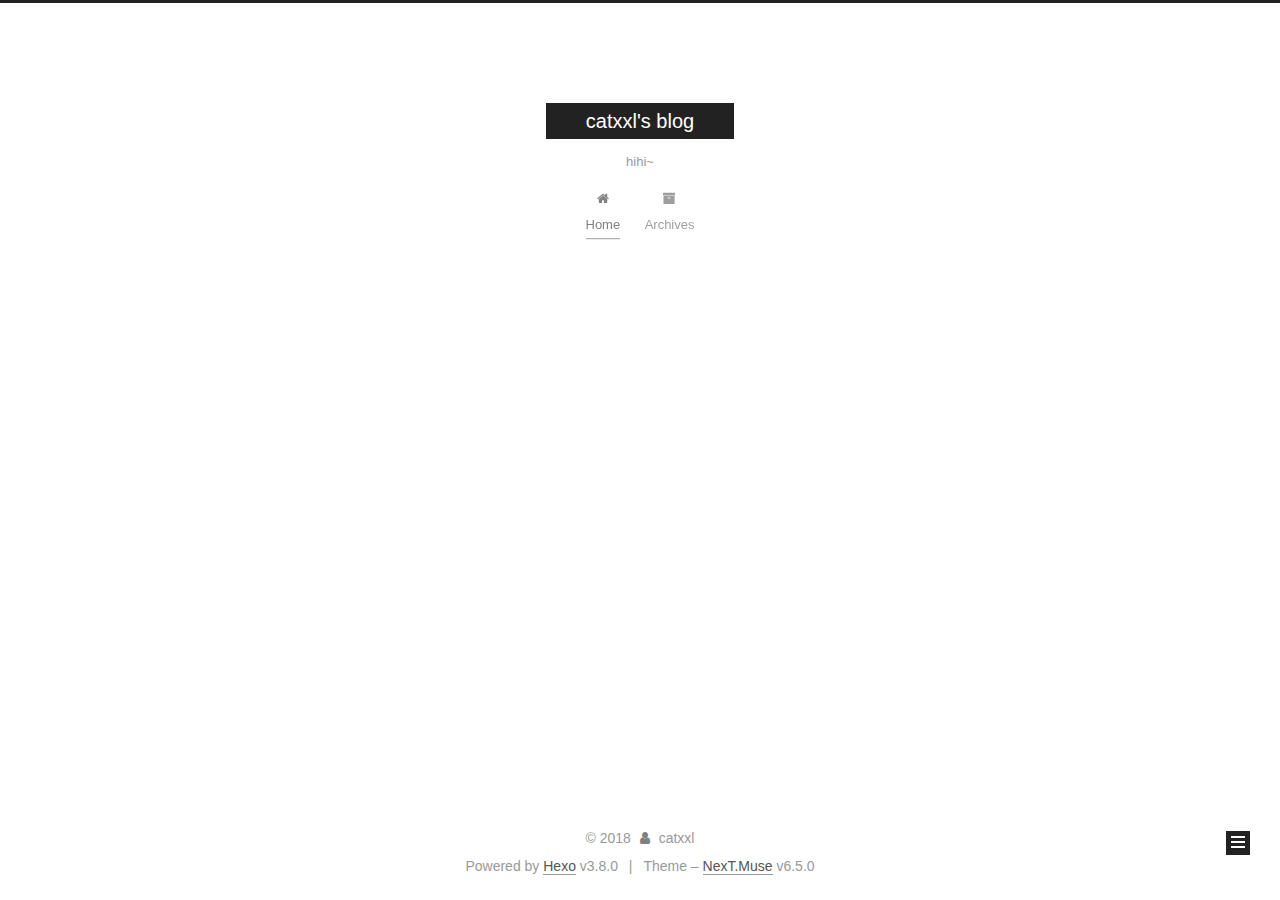
==== commit b41aa549: "Site updated: 2018-11-17 00:29:06" ====
--- a/index.html
+++ b/index.html
@@ -304,7 +304,7 @@
   
   
   <div class="post-block">
-    <link itemprop="mainEntityOfPage" href="http://yoursite.com/2018/11/16/hello-world/">
+    <link itemprop="mainEntityOfPage" href="http://yoursite.com/2018/11/16/hihi/">
 
     <span hidden itemprop="author" itemscope="" itemtype="http://schema.org/Person">
       <meta itemprop="name" content="catxxl">
@@ -324,7 +324,7 @@
           <h1 class="post-title" itemprop="name headline">
                 
                 
-                <a href="/2018/11/16/hello-world/" class="post-title-link" itemprop="http://yoursite.com/index.html">Hello World</a>
+                <a href="/2018/11/16/hihi/" class="post-title-link" itemprop="http://yoursite.com/index.html">hihi~</a>
               
             
           </h1>
@@ -349,9 +349,25 @@
                 
               
 
-              <time title="Created: 2018-11-16 20:25:56" itemprop="dateCreated datePublished" datetime="2018-11-16T20:25:56+08:00">2018-11-16</time>
-            
-
+              <time title="Created: 2018-11-16 23:20:26" itemprop="dateCreated datePublished" datetime="2018-11-16T23:20:26+08:00">2018-11-16</time>
+            
+
+            
+              
+
+              
+                
+                <span class="post-meta-divider">|</span>
+                
+
+                <span class="post-meta-item-icon">
+                  <i class="fa fa-calendar-check-o"></i>
+                </span>
+                
+                  <span class="post-meta-item-text">Edited on</span>
+                
+                <time title="Modified: 2018-11-17 00:27:39" itemprop="dateModified" datetime="2018-11-17T00:27:39+08:00">2018-11-17</time>
+              
             
           </span>
 
@@ -385,15 +401,7 @@
       
         
           
-            <p>Welcome to <a href="https://hexo.io/" target="_blank" rel="noopener">Hexo</a>! This is your very first post. Check <a href="https://hexo.io/docs/" target="_blank" rel="noopener">documentation</a> for more info. If you get any problems when using Hexo, you can find the answer in <a href="https://hexo.io/docs/troubleshooting.html" target="_blank" rel="noopener">troubleshooting</a> or you can ask me on <a href="https://github.com/hexojs/hexo/issues" target="_blank" rel="noopener">GitHub</a>.</p>
-<h2 id="Quick-Start"><a href="#Quick-Start" class="headerlink" title="Quick Start"></a>Quick Start</h2><h3 id="Create-a-new-post"><a href="#Create-a-new-post" class="headerlink" title="Create a new post"></a>Create a new post</h3><figure class="highlight bash"><table><tr><td class="gutter"><pre><span class="line">1</span><br></pre></td><td class="code"><pre><span class="line">$ hexo new <span class="string">"My New Post"</span></span><br></pre></td></tr></table></figure>
-<p>More info: <a href="https://hexo.io/docs/writing.html" target="_blank" rel="noopener">Writing</a></p>
-<h3 id="Run-server"><a href="#Run-server" class="headerlink" title="Run server"></a>Run server</h3><figure class="highlight bash"><table><tr><td class="gutter"><pre><span class="line">1</span><br></pre></td><td class="code"><pre><span class="line">$ hexo server</span><br></pre></td></tr></table></figure>
-<p>More info: <a href="https://hexo.io/docs/server.html" target="_blank" rel="noopener">Server</a></p>
-<h3 id="Generate-static-files"><a href="#Generate-static-files" class="headerlink" title="Generate static files"></a>Generate static files</h3><figure class="highlight bash"><table><tr><td class="gutter"><pre><span class="line">1</span><br></pre></td><td class="code"><pre><span class="line">$ hexo generate</span><br></pre></td></tr></table></figure>
-<p>More info: <a href="https://hexo.io/docs/generating.html" target="_blank" rel="noopener">Generating</a></p>
-<h3 id="Deploy-to-remote-sites"><a href="#Deploy-to-remote-sites" class="headerlink" title="Deploy to remote sites"></a>Deploy to remote sites</h3><figure class="highlight bash"><table><tr><td class="gutter"><pre><span class="line">1</span><br></pre></td><td class="code"><pre><span class="line">$ hexo deploy</span><br></pre></td></tr></table></figure>
-<p>More info: <a href="https://hexo.io/docs/deployment.html" target="_blank" rel="noopener">Deployment</a></p>
+            <p>五月初就说要搭的一个博客，拖到今天才算变成现实。<br>以前的我大约对此也很习以为常，并不觉得有什么不妥。现今却深感到自身的漫不经心，以及对于周遭与远处的人与事，都实在太过懈怠了。常觉世事无趣，可最终也难免要疑心是自个儿浅薄。<br>现下，我更相信是后者的缘故了，确凿无疑。<br>这个世界应该是有很多事物，值得去付出更多热情去了解、学习以及喜爱的。<br>当然也有很多这样的人，值得用两个“hi”去回应他的问好，也值得用多一倍的时间去同她告别。</p>
 
           
         
@@ -487,6 +495,19 @@
               
 
               
+                
+                
+                <div class="site-state-item site-state-tags">
+                  
+                    
+                    
+                      
+                    
+                    <span class="site-state-item-count">1</span>
+                    <span class="site-state-item-name">tags</span>
+                  
+                </div>
+              
             </nav>
           
 
--- a/css/main.css
+++ b/css/main.css
@@ -1850,7 +1850,7 @@
   width: 4px;
   height: 4px;
   border-radius: 50%;
-  background: #74fc88;
+  background: #ff78ff;
 }
 .links-of-blogroll {
   font-size: 13px;
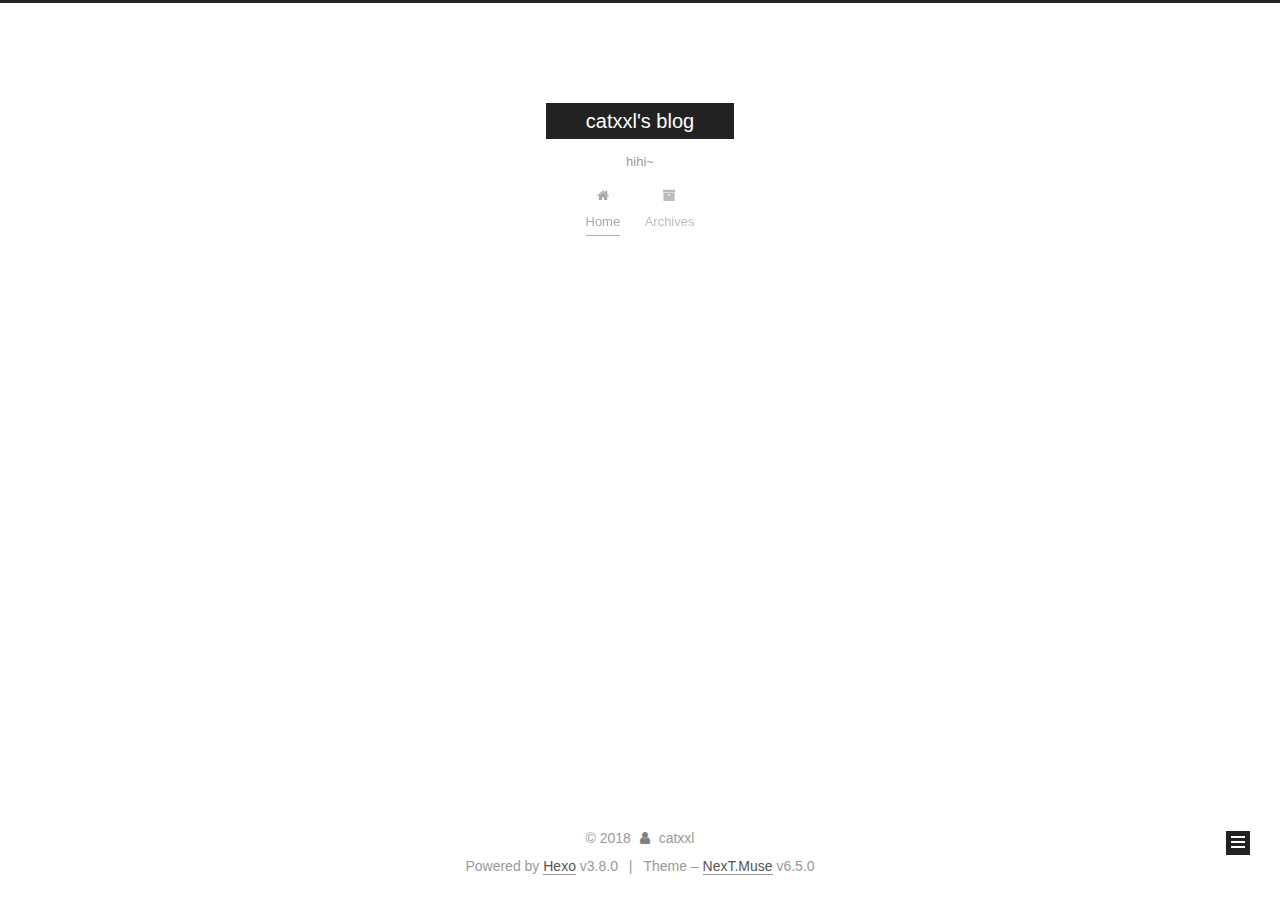
==== commit 2cb4393d: "Site updated: 2018-11-18 00:49:56" ====
--- a/index.html
+++ b/index.html
@@ -366,7 +366,7 @@
                 
                   <span class="post-meta-item-text">Edited on</span>
                 
-                <time title="Modified: 2018-11-17 00:27:39" itemprop="dateModified" datetime="2018-11-17T00:27:39+08:00">2018-11-17</time>
+                <time title="Modified: 2018-11-18 00:49:21" itemprop="dateModified" datetime="2018-11-18T00:49:21+08:00">2018-11-18</time>
               
             
           </span>
@@ -401,7 +401,7 @@
       
         
           
-            <p>五月初就说要搭的一个博客，拖到今天才算变成现实。<br>以前的我大约对此也很习以为常，并不觉得有什么不妥。现今却深感到自身的漫不经心，以及对于周遭与远处的人与事，都实在太过懈怠了。常觉世事无趣，可最终也难免要疑心是自个儿浅薄。<br>现下，我更相信是后者的缘故了，确凿无疑。<br>这个世界应该是有很多事物，值得去付出更多热情去了解、学习以及喜爱的。<br>当然也有很多这样的人，值得用两个“hi”去回应他的问好，也值得用多一倍的时间去同她告别。</p>
+            <p>五月初就说要搭的一个博客，拖到今天才算变成现实。<br>以前的我大约对此也很习以为常，并不觉得有什么不妥。现今却深感到自身的漫不经心，以及对于周遭与远处的人与事，都实在太过懈怠了。常觉世事无趣，可最终也难免要疑心是zi自己浅薄。<br>现下，我更相信是后者的缘故了，确凿无疑。<br>这个世界应该是有很多事物，值得去付出更多热情去了解、学习以及喜爱的。<br>当然也有很多这样的人，值得用两个“hi”去回应他的问候，也值得用多一倍的时间去同她告别。</p>
 
           
         
--- a/css/main.css
+++ b/css/main.css
@@ -1850,7 +1850,7 @@
   width: 4px;
   height: 4px;
   border-radius: 50%;
-  background: #ff78ff;
+  background: #a8a1ff;
 }
 .links-of-blogroll {
   font-size: 13px;
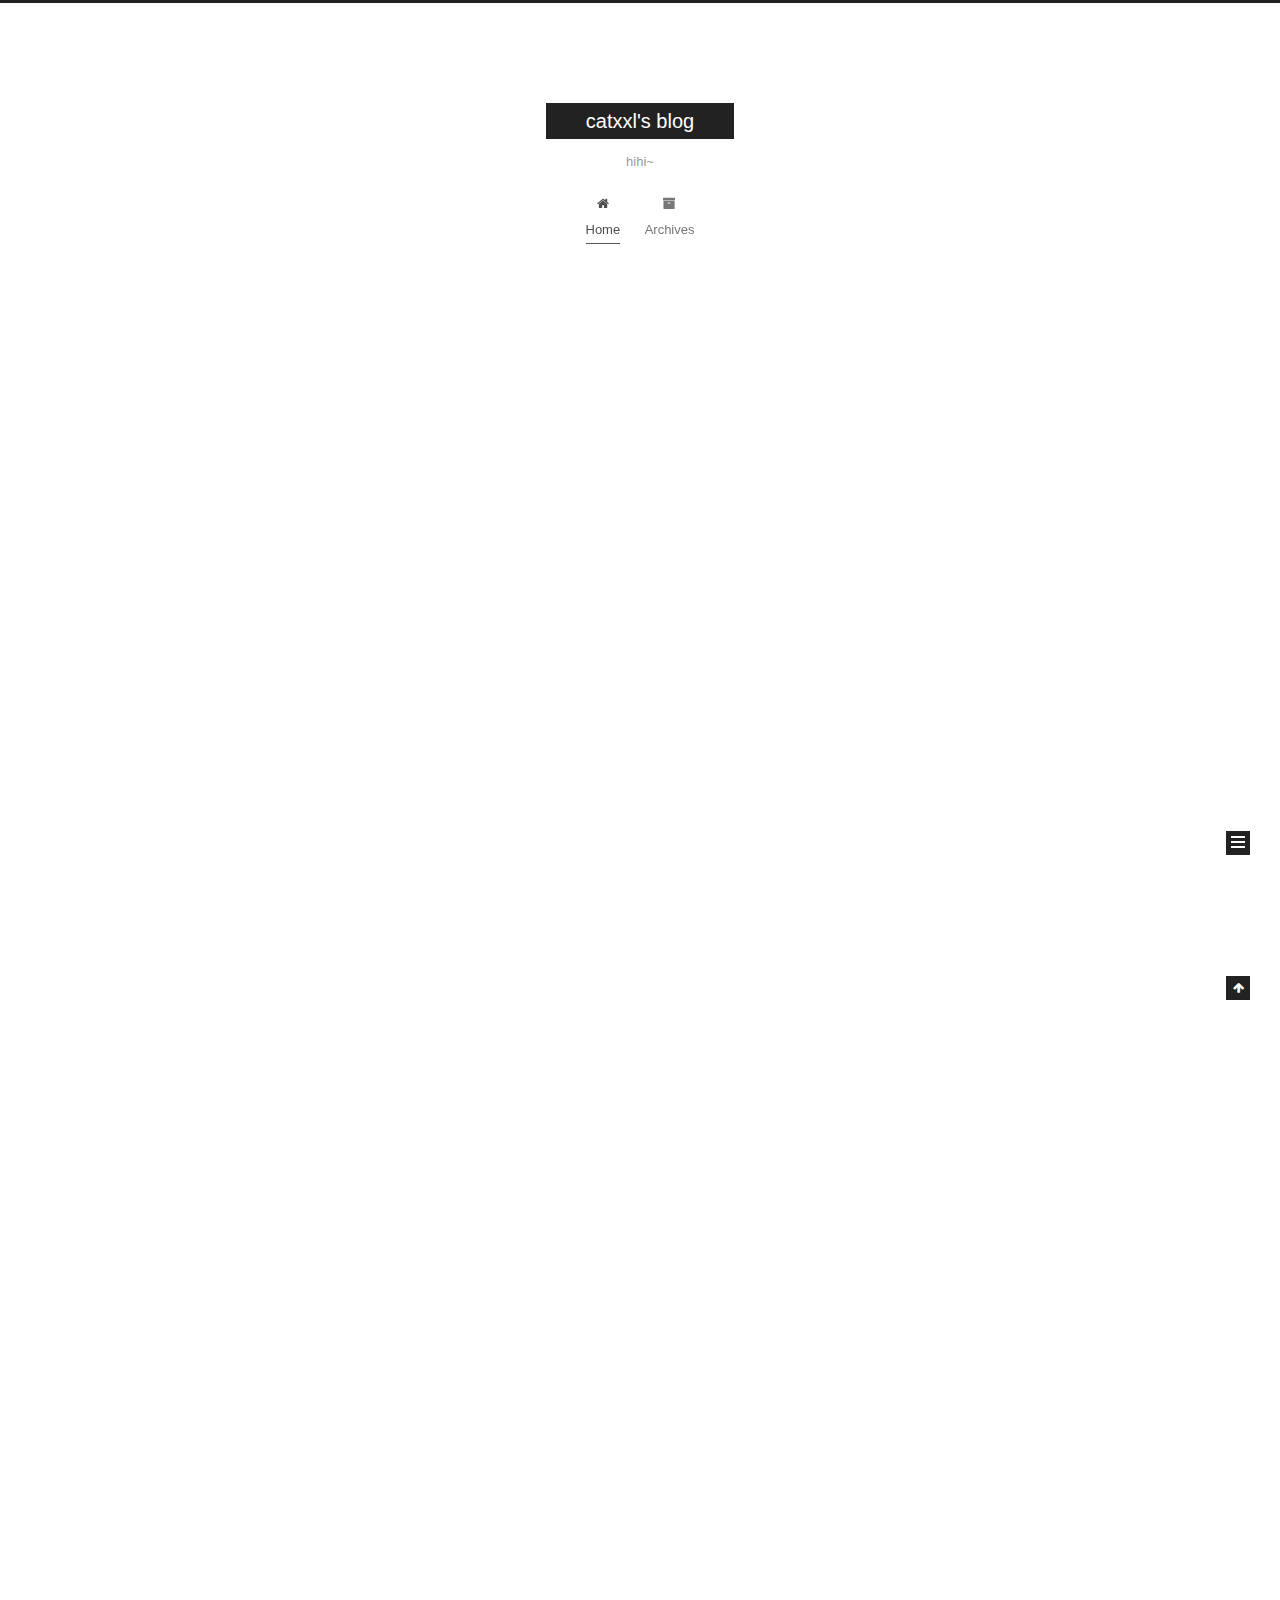
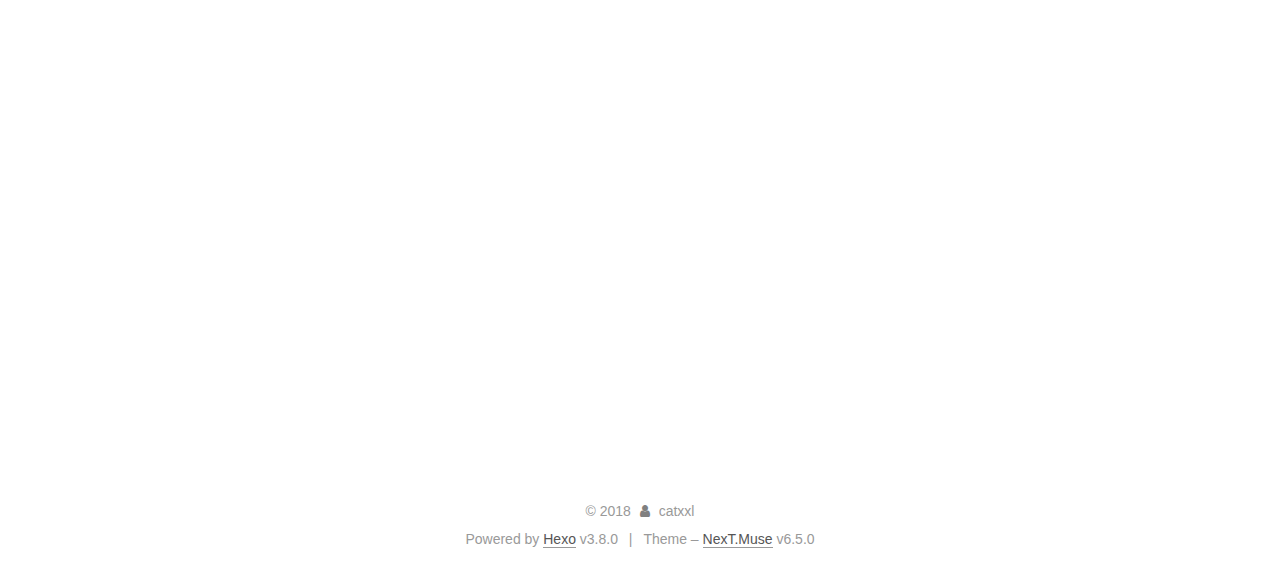
==== commit 3b2ccda3: "Site updated: 2018-11-19 23:48:42" ====
--- a/index.html
+++ b/index.html
@@ -304,7 +304,7 @@
   
   
   <div class="post-block">
-    <link itemprop="mainEntityOfPage" href="http://yoursite.com/2018/11/16/hihi/">
+    <link itemprop="mainEntityOfPage" href="http://yoursite.com/2018/11/19/书单（2018）/">
 
     <span hidden itemprop="author" itemscope="" itemtype="http://schema.org/Person">
       <meta itemprop="name" content="catxxl">
@@ -324,7 +324,7 @@
           <h1 class="post-title" itemprop="name headline">
                 
                 
-                <a href="/2018/11/16/hihi/" class="post-title-link" itemprop="http://yoursite.com/index.html">hihi~</a>
+                <a href="/2018/11/19/书单（2018）/" class="post-title-link" itemprop="http://yoursite.com/index.html">书单（2018）</a>
               
             
           </h1>
@@ -349,6 +349,255 @@
                 
               
 
+              <time title="Created: 2018-11-19 21:45:19 / Modified: 23:47:46" itemprop="dateCreated datePublished" datetime="2018-11-19T21:45:19+08:00">2018-11-19</time>
+            
+
+            
+              
+
+              
+            
+          </span>
+
+          
+
+          
+            
+          
+
+          
+          
+
+          
+
+          
+
+          
+
+        </div>
+      </header>
+    
+
+    
+    
+    
+    <div class="post-body" itemprop="articleBody">
+
+      
+      
+
+      
+        
+          
+            <p>在毕业头两年里，我开始不太混迹于网络，一则刚刚工作没有那么多的闲暇，二则自以为在现实中找到了某种“寄托”，因此一度也同一些网友失去了联系。<br>直到去年机缘巧合加入了一个读书群，才又有了念书时同天南地北的陌生人凑一起吹水的日常，也认识了一些有趣的人。<br>群里常有荐书，又有热心网友汇总，我顺手牵羊，重新整理辑录于此，方便自己查找的同时也算一种提醒。<br>毕竟买书如山倒，看书如抽丝。</p>
+<h2 id="书目"><a href="#书目" class="headerlink" title="书目"></a>书目</h2><p><strong>与中国打交道</strong></p>
+<p><strong>1929年大崩盘</strong></p>
+<p><strong>放牧人生</strong></p>
+<p><strong>人工智能基础（高中版）</strong></p>
+<p><strong>穿越平行宇宙</strong></p>
+<p><strong>经济指标简史</strong></p>
+<p><strong>重返美丽新世界</strong></p>
+<p><strong>书读完了</strong></p>
+<p><strong>希特勒的哲学家</strong></p>
+<p><strong>复杂之美</strong></p>
+<p><strong>机器时代：机器人统治地球后的工作、爱情和生活</strong></p>
+<p><strong>不得贪胜</strong></p>
+<p><strong>投资中不简单的事</strong></p>
+<p><strong>群山之巅</strong></p>
+<p><strong>心流</strong></p>
+<p><strong>时机管理</strong></p>
+<p><strong>产业组织理论</strong></p>
+<p><strong>思维简史</strong></p>
+<p><strong>高兴死了！！！</strong></p>
+<p><strong>动物精神</strong></p>
+<p><strong>昨日的世界</strong></p>
+<p><strong>薛兆丰经济学讲义</strong></p>
+<p><strong>思维的发现：关于决策与判断的科学</strong></p>
+<p><strong>12 Rules for Life</strong></p>
+<p>活下去的理由</p>
+<p>全球化的悖论</p>
+<p>Haunted by Chaos: China’s Grand Strategy from Mao Zedong to Xi Jinping</p>
+<p>忧郁的热带</p>
+<p>阿克巴大帝时代</p>
+<p>西方历史文献选读</p>
+<p>潦草</p>
+<p>论孤独</p>
+<p>克拉维约东使记</p>
+<p>孤独是种大自在</p>
+<p>巴布尔回忆录</p>
+<p>寡头</p>
+<p>Economics for the Common Good, Jean Tirole</p>
+<p>Game Theory, Drew Fudenberg / Jean Tirole </p>
+<p>田园之秋</p>
+<p>平原上的摩西</p>
+<p>党内非正式制度研究：审思党内潜规则</p>
+<p>毛泽东传，罗斯·特里尔</p>
+<p>陀思妥耶夫斯基论作为文化机制的俄国自杀问题</p>
+<p>密尔论自由</p>
+<p>耶路撒冷的艾希曼</p>
+<p>欧洲自由主义史</p>
+<p>红书</p>
+<p>无界：人工智能时代的认知升级</p>
+<p>失控</p>
+<p>机器学习，周志华</p>
+<p>进步时代</p>
+<p>忙总管理笔记</p>
+<p>中国近百年政治史</p>
+<p>最近三十年中国政治史</p>
+<p>歧途哭返说战国</p>
+<p>两晋：风流总被雨打风吹去</p>
+<p>深入理解计算机系统</p>
+<p>数学之美</p>
+<p>编程珠玑</p>
+<p>计算机程序设计艺术</p>
+<p>编码：隐匿在计算机软硬件背后的语言</p>
+<p>左宗棠全传，秦翰才</p>
+<p>阶级，埃里克·欧林·赖特 </p>
+<p>信息拜物教：批判与解构</p>
+<p>重塑中华</p>
+<p>对民主之恨</p>
+<p>马克斯·韦伯与德国政治：1890—1920</p>
+<p>波兰团结工会成立记</p>
+<p>韩国工人：阶级形成的文化与政治</p>
+<p>风控：大数据时代下的信贷风险管理和实践</p>
+<p>烹饪工艺</p>
+<p>见识</p>
+<p>凯末尔传</p>
+<p>单向度的人</p>
+<p>我们造就的这座城市</p>
+<p>独裁者手册</p>
+<p>粤海重组实录</p>
+<p>作为群众运动的法西斯主义</p>
+<p>被冻结的革命</p>
+<p>马克思主义的主要流派</p>
+<p>图像中国建筑史</p>
+<p>邓小平传</p>
+<p>概率论沉思录</p>
+<p>中央银行与货币供给</p>
+<p>我们内心的冲突</p>
+<p>变化社会中的政治秩序</p>
+<p>刷新</p>
+<p>My Brief History</p>
+<p>基因传：众生之源</p>
+<p>原则</p>
+<p>与天为敌</p>
+<p>动员与效率</p>
+<p>非常与正常</p>
+<p>中国震撼</p>
+<p>大国雄心</p>
+<p>如一</p>
+<p>访草</p>
+<p>世界的词语是森林</p>
+<p>深度工作：如何有效使用每一点脑力</p>
+<p>大国医改</p>
+<p>短缺经济学</p>
+<p>芒果街上的小屋</p>
+<p>脏话文化史</p>
+<p>苏联的马克思主义：一种批判的分析</p>
+<p>群山回唱</p>
+<p>苏联军队的瓦解</p>
+<p>来自上层的革命</p>
+
+          
+        
+      
+    </div>
+
+    
+
+    
+    
+    
+
+    
+
+    
+       
+    
+    
+
+    
+
+    <footer class="post-footer">
+      
+
+      
+
+      
+
+      
+      
+        <div class="post-eof"></div>
+      
+    </footer>
+  </div>
+  
+  
+  
+  </article>
+
+
+    
+      
+
+  
+
+  
+  
+  
+
+  
+
+  <article class="post post-type-normal" itemscope="" itemtype="http://schema.org/Article">
+  
+  
+  
+  <div class="post-block">
+    <link itemprop="mainEntityOfPage" href="http://yoursite.com/2018/11/16/hihi/">
+
+    <span hidden itemprop="author" itemscope="" itemtype="http://schema.org/Person">
+      <meta itemprop="name" content="catxxl">
+      <meta itemprop="description" content="catxxl">
+      <meta itemprop="image" content="/images/avatar.gif">
+    </span>
+
+    <span hidden itemprop="publisher" itemscope="" itemtype="http://schema.org/Organization">
+      <meta itemprop="name" content="catxxl's blog">
+    </span>
+
+    
+      <header class="post-header">
+
+        
+        
+          <h1 class="post-title" itemprop="name headline">
+                
+                
+                <a href="/2018/11/16/hihi/" class="post-title-link" itemprop="http://yoursite.com/index.html">hihi~</a>
+              
+            
+          </h1>
+        
+
+        <div class="post-meta">
+          <span class="post-time">
+
+            
+            
+            
+
+            
+              <span class="post-meta-item-icon">
+                <i class="fa fa-calendar-o"></i>
+              </span>
+              
+                <span class="post-meta-item-text">Posted on</span>
+              
+
+              
+                
+              
+
               <time title="Created: 2018-11-16 23:20:26" itemprop="dateCreated datePublished" datetime="2018-11-16T23:20:26+08:00">2018-11-16</time>
             
 
@@ -366,7 +615,7 @@
                 
                   <span class="post-meta-item-text">Edited on</span>
                 
-                <time title="Modified: 2018-11-18 00:49:21" itemprop="dateModified" datetime="2018-11-18T00:49:21+08:00">2018-11-18</time>
+                <time title="Modified: 2018-11-18 00:55:27" itemprop="dateModified" datetime="2018-11-18T00:55:27+08:00">2018-11-18</time>
               
             
           </span>
@@ -401,7 +650,7 @@
       
         
           
-            <p>五月初就说要搭的一个博客，拖到今天才算变成现实。<br>以前的我大约对此也很习以为常，并不觉得有什么不妥。现今却深感到自身的漫不经心，以及对于周遭与远处的人与事，都实在太过懈怠了。常觉世事无趣，可最终也难免要疑心是zi自己浅薄。<br>现下，我更相信是后者的缘故了，确凿无疑。<br>这个世界应该是有很多事物，值得去付出更多热情去了解、学习以及喜爱的。<br>当然也有很多这样的人，值得用两个“hi”去回应他的问候，也值得用多一倍的时间去同她告别。</p>
+            <p>五月初就说要搭的一个博客，拖到今天才算变成现实。<br>以前的我大约对此也很习以为常，并不觉得有什么不妥。现今却深感到自身的漫不经心，以及对于周遭与远处的人与事，都实在太过懈怠了。常觉世事无趣，可最终也难免要疑心是自己浅薄。<br>现下，我更相信是后者的缘故了，确凿无疑。<br>这个世界应该是有很多事物，值得去付出更多热情去了解、学习以及喜爱的。<br>当然也有很多这样的人，值得用两个“hi”去回应他的问候，也值得用多一倍的时间去同她告别。</p>
 
           
         
@@ -486,7 +735,7 @@
                 
                   <a href="/archives/">
                 
-                    <span class="site-state-item-count">1</span>
+                    <span class="site-state-item-count">2</span>
                     <span class="site-state-item-name">posts</span>
                   </a>
                 </div>
@@ -503,7 +752,9 @@
                     
                       
                     
-                    <span class="site-state-item-count">1</span>
+                      
+                    
+                    <span class="site-state-item-count">2</span>
                     <span class="site-state-item-name">tags</span>
                   
                 </div>
--- a/css/main.css
+++ b/css/main.css
@@ -1850,7 +1850,7 @@
   width: 4px;
   height: 4px;
   border-radius: 50%;
-  background: #a8a1ff;
+  background: #2541a1;
 }
 .links-of-blogroll {
   font-size: 13px;
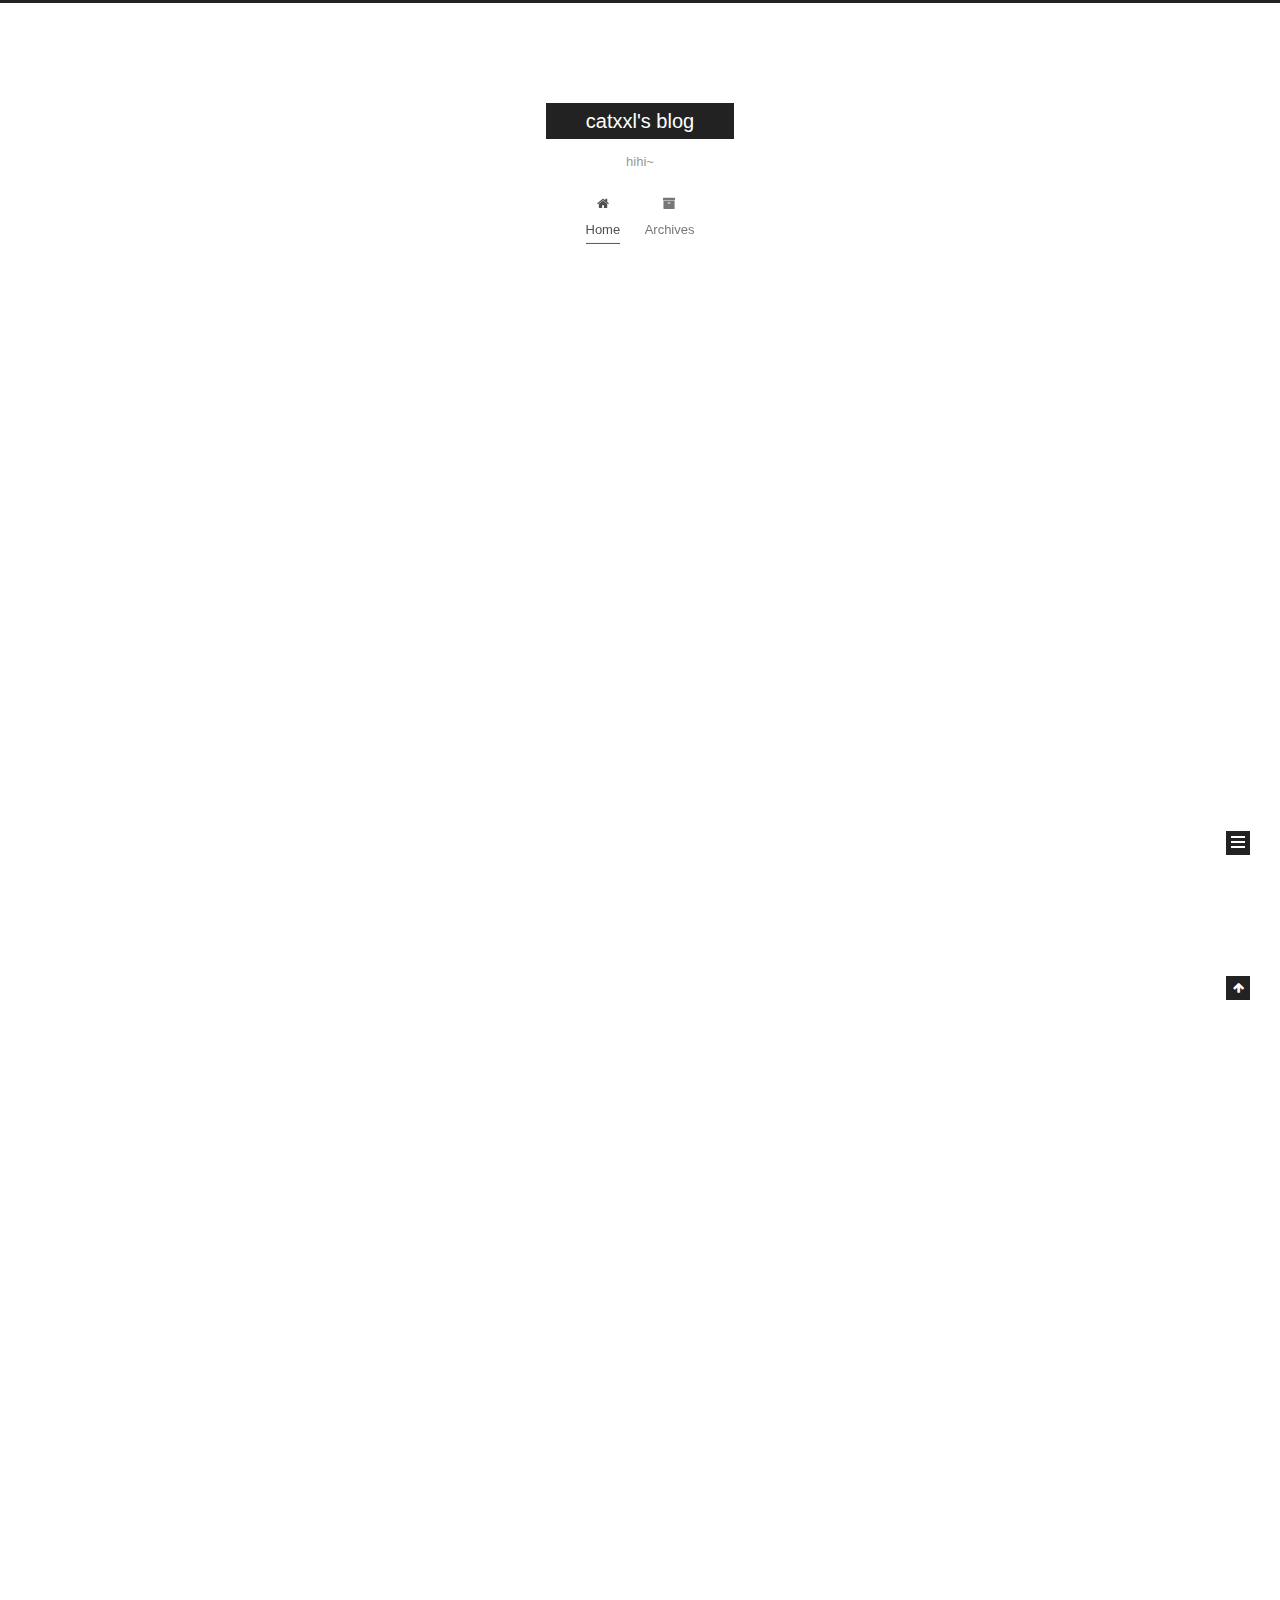
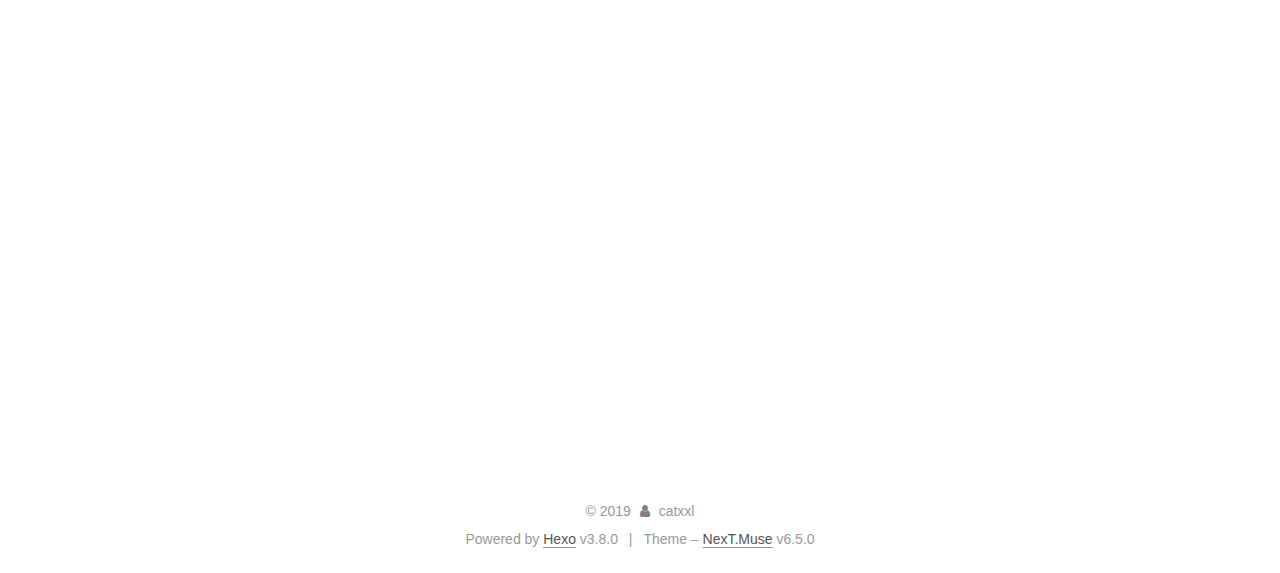
==== commit bcc5f2d2: "Site updated: 2019-01-04 20:34:29" ====
--- a/index.html
+++ b/index.html
@@ -819,7 +819,7 @@
 
     <footer id="footer" class="footer">
       <div class="footer-inner">
-        <div class="copyright">&copy; <span itemprop="copyrightYear">2018</span>
+        <div class="copyright">&copy; <span itemprop="copyrightYear">2019</span>
   <span class="with-love" id="animate">
     <i class="fa fa-user"></i>
   </span>
--- a/css/main.css
+++ b/css/main.css
@@ -1850,7 +1850,7 @@
   width: 4px;
   height: 4px;
   border-radius: 50%;
-  background: #2541a1;
+  background: #78fbbe;
 }
 .links-of-blogroll {
   font-size: 13px;
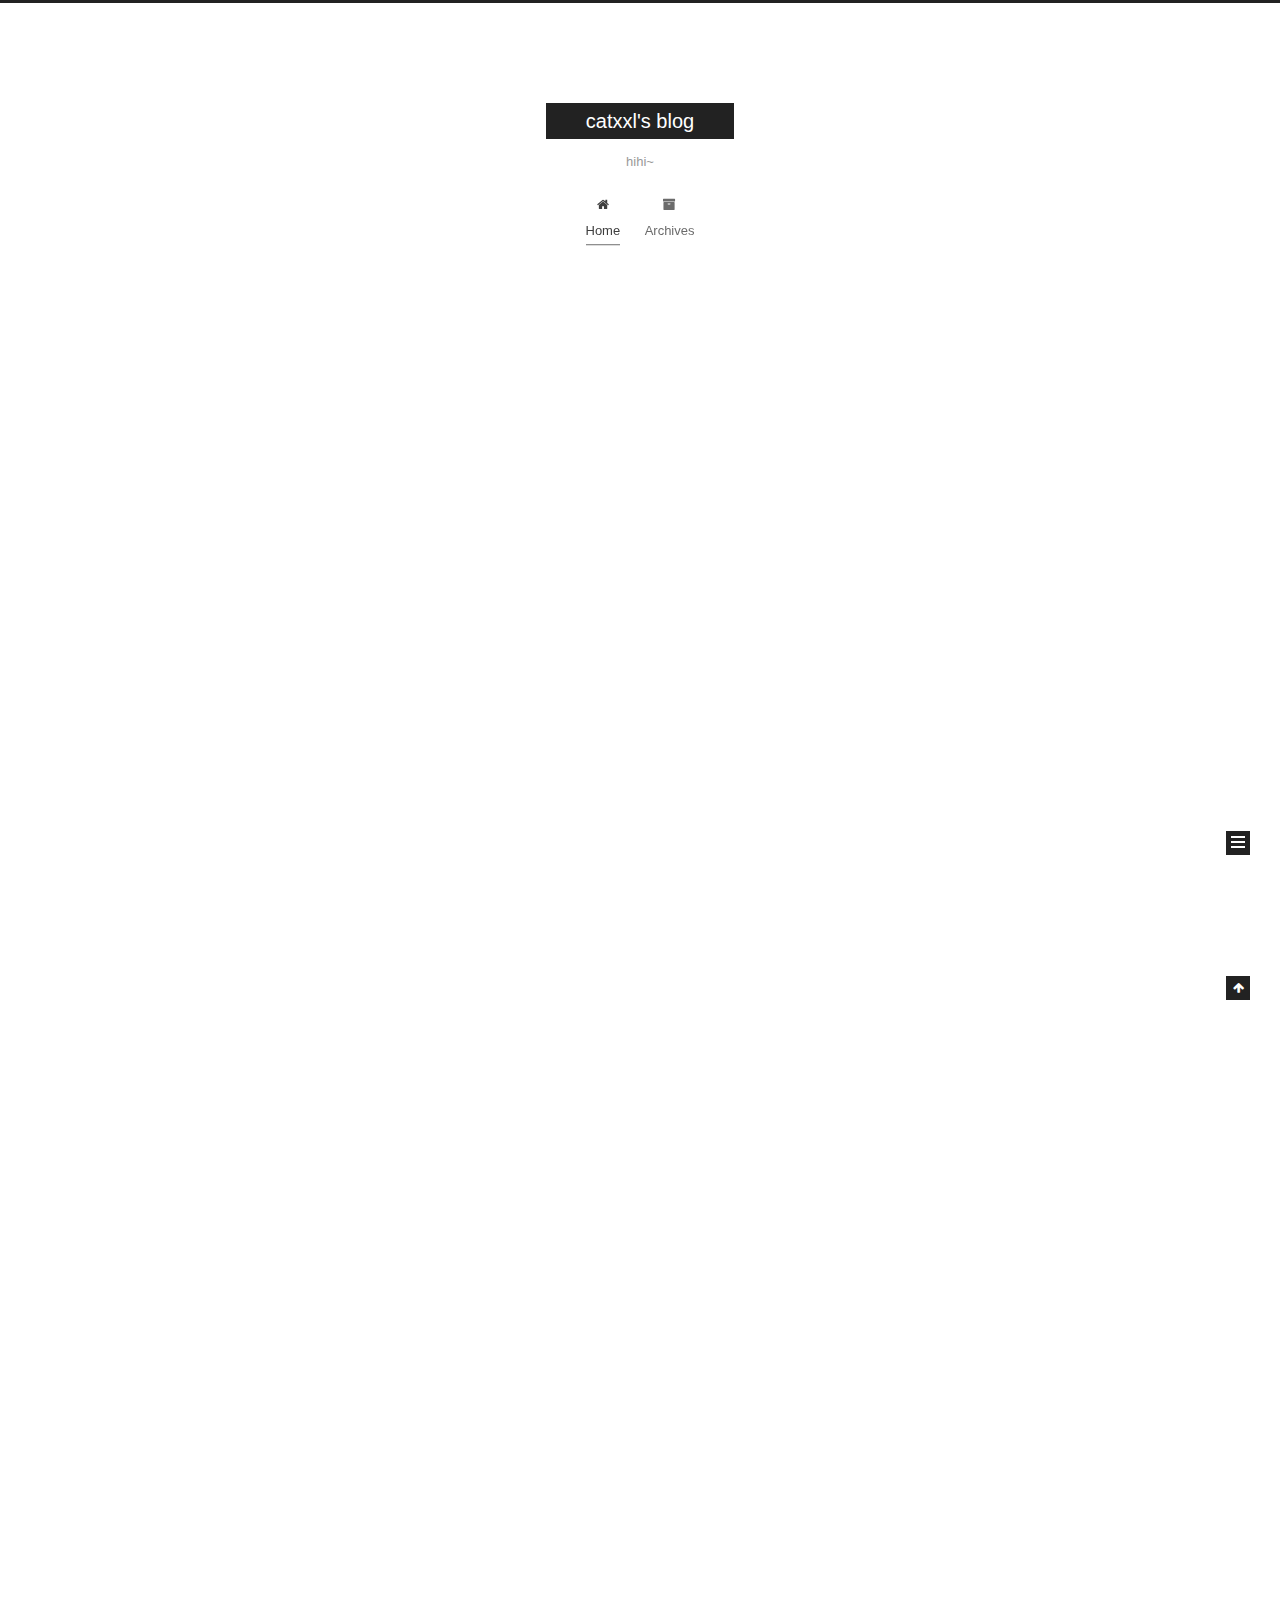
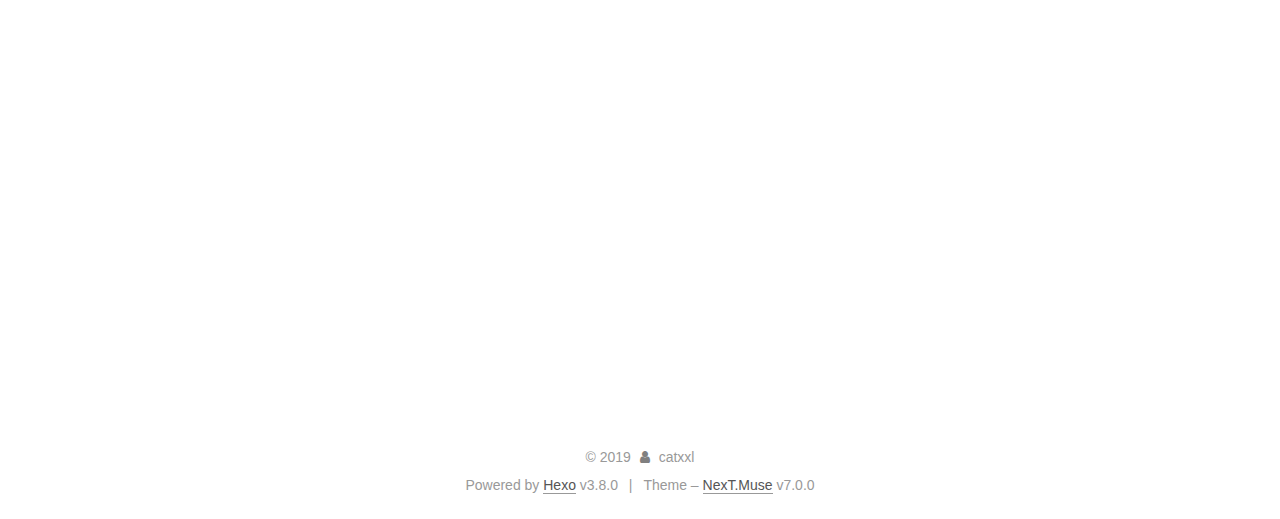
==== commit 85aaa4db: "Site updated: 2019-02-22 17:08:46" ====
--- a/index.html
+++ b/index.html
@@ -32,60 +32,48 @@
 
 
 
-<meta http-equiv="Cache-Control" content="no-transform">
-<meta http-equiv="Cache-Control" content="no-siteapp">
-
-
-
-
-
-
-
-
-
-
-
-
-
-
-
-
-
-
-
-
-
-
-<link href="/lib/font-awesome/css/font-awesome.min.css?v=4.6.2" rel="stylesheet" type="text/css">
-
-<link href="/css/main.css?v=6.5.0" rel="stylesheet" type="text/css">
-
-
-  <link rel="apple-touch-icon" sizes="180x180" href="/images/apple-touch-icon-next.png?v=6.5.0">
-
-
-  <link rel="icon" type="image/png" sizes="32x32" href="/images/favicon-32x32-next.png?v=6.5.0">
-
-
-  <link rel="icon" type="image/png" sizes="16x16" href="/images/favicon-16x16-next.png?v=6.5.0">
-
-
-  <link rel="mask-icon" href="/images/logo.svg?v=6.5.0" color="#222">
-
-
-
-
-
-
-
-
-
-<script type="text/javascript" id="hexo.configurations">
+
+
+
+
+
+
+
+
+
+
+
+
+
+
+<link rel="stylesheet" href="/lib/font-awesome/css/font-awesome.min.css?v=4.6.2">
+
+<link rel="stylesheet" href="/css/main.css?v=7.0.0">
+
+
+  <link rel="apple-touch-icon" sizes="180x180" href="/images/apple-touch-icon-next.png?v=7.0.0">
+
+
+  <link rel="icon" type="image/png" sizes="32x32" href="/images/favicon-32x32-next.png?v=7.0.0">
+
+
+  <link rel="icon" type="image/png" sizes="16x16" href="/images/favicon-16x16-next.png?v=7.0.0">
+
+
+  <link rel="mask-icon" href="/images/logo.svg?v=7.0.0" color="#222">
+
+
+
+
+
+
+
+<script id="hexo.configurations">
   var NexT = window.NexT || {};
   var CONFIG = {
     root: '/',
     scheme: 'Muse',
-    version: '6.5.0',
+    version: '7.0.0',
     sidebar: {"position":"left","display":"post","offset":12,"b2t":false,"scrollpercent":false,"onmobile":false},
     fancybox: false,
     fastclick: false,
@@ -128,7 +116,7 @@
 
 
 
-<script type="text/javascript" id="page.configurations">
+<script id="page.configurations">
   CONFIG.page = {
     sidebar: "",
   };
@@ -147,30 +135,29 @@
 
 
 
+
   <noscript>
-  <style type="text/css">
-    .use-motion .motion-element,
-    .use-motion .brand,
-    .use-motion .menu-item,
-    .sidebar-inner,
-    .use-motion .post-block,
-    .use-motion .pagination,
-    .use-motion .comments,
-    .use-motion .post-header,
-    .use-motion .post-body,
-    .use-motion .collection-title { opacity: initial; }
-
-    .use-motion .logo,
-    .use-motion .site-title,
-    .use-motion .site-subtitle {
-      opacity: initial;
-      top: initial;
-    }
-
-    .use-motion {
-      .logo-line-before i { left: initial; }
-      .logo-line-after i { right: initial; }
-    }
+  <style>
+  .use-motion .motion-element,
+  .use-motion .brand,
+  .use-motion .menu-item,
+  .sidebar-inner,
+  .use-motion .post-block,
+  .use-motion .pagination,
+  .use-motion .comments,
+  .use-motion .post-header,
+  .use-motion .post-body,
+  .use-motion .collection-title { opacity: initial; }
+
+  .use-motion .logo,
+  .use-motion .site-title,
+  .use-motion .site-subtitle {
+    opacity: initial;
+    top: initial;
+  }
+
+  .use-motion .logo-line-before i { left: initial; }
+  .use-motion .logo-line-after i { right: initial; }
   </style>
 </noscript>
 
@@ -189,7 +176,7 @@
 
     <header id="header" class="header" itemscope="" itemtype="http://schema.org/WPHeader">
       <div class="header-inner"><div class="site-brand-wrapper">
-  <div class="site-meta ">
+  <div class="site-meta">
     
 
     <div class="custom-logo-site-title">
@@ -203,6 +190,7 @@
       
         <p class="site-subtitle">hihi~</p>
       
+    
     
   </div>
 
@@ -324,7 +312,7 @@
           <h1 class="post-title" itemprop="name headline">
                 
                 
-                <a href="/2018/11/19/书单（2018）/" class="post-title-link" itemprop="http://yoursite.com/index.html">书单（2018）</a>
+                <a href="/2018/11/19/书单（2018）/" class="post-title-link" itemprop="url">书单（2018）</a>
               
             
           </h1>
@@ -362,6 +350,7 @@
           
 
           
+            
             
           
 
@@ -512,7 +501,7 @@
     
 
     
-       
+      
     
     
 
@@ -573,7 +562,7 @@
           <h1 class="post-title" itemprop="name headline">
                 
                 
-                <a href="/2018/11/16/hihi/" class="post-title-link" itemprop="http://yoursite.com/index.html">hihi~</a>
+                <a href="/2018/11/16/hihi/" class="post-title-link" itemprop="url">hihi~</a>
               
             
           </h1>
@@ -624,6 +613,7 @@
 
           
             
+            
           
 
           
@@ -666,7 +656,7 @@
     
 
     
-       
+      
     
     
 
@@ -720,7 +710,7 @@
 
       
 
-      <section class="site-overview-wrap sidebar-panel sidebar-panel-active">
+      <div class="site-overview-wrap sidebar-panel sidebar-panel-active">
         <div class="site-overview">
           <div class="site-author motion-element" itemprop="author" itemscope="" itemtype="http://schema.org/Person">
             
@@ -803,7 +793,7 @@
           
 
         </div>
-      </section>
+      </div>
 
       
 
@@ -839,7 +829,7 @@
 
 
 
-  <div class="theme-info">Theme – <a href="https://theme-next.org" class="theme-link" rel="noopener" target="_blank">NexT.Muse</a> v6.5.0</div>
+  <div class="theme-info">Theme – <a href="https://theme-next.org" class="theme-link" rel="noopener" target="_blank">NexT.Muse</a> v7.0.0</div>
 
 
 
@@ -865,7 +855,7 @@
     
 
     
-	
+
     
 
     
@@ -873,7 +863,7 @@
 
   
 
-<script type="text/javascript">
+<script>
   if (Object.prototype.toString.call(window.Promise) !== '[object Function]') {
     window.Promise = null;
   }
@@ -905,74 +895,62 @@
 
 
   
-  
-    <script type="text/javascript" src="/lib/jquery/index.js?v=2.1.3"></script>
-  
-
-  
-  
-    <script type="text/javascript" src="/lib/velocity/velocity.min.js?v=1.2.1"></script>
-  
-
-  
-  
-    <script type="text/javascript" src="/lib/velocity/velocity.ui.min.js?v=1.2.1"></script>
-  
-
-
-  
-
-
-  <script type="text/javascript" src="/js/src/utils.js?v=6.5.0"></script>
-
-  <script type="text/javascript" src="/js/src/motion.js?v=6.5.0"></script>
-
-
-
-  
-  
-
-  
-
-  
-
-
-  <script type="text/javascript" src="/js/src/bootstrap.js?v=6.5.0"></script>
-
-
-
-  
-
-
-
-  
-
-
-
-
-
-
-
-
-
-
-  
-
-
-
-
-
-  
-
-  
-
-  
-
-  
-
-  
-
-  
+  <script src="/lib/jquery/index.js?v=2.1.3"></script>
+
+  
+  <script src="/lib/velocity/velocity.min.js?v=1.2.1"></script>
+
+  
+  <script src="/lib/velocity/velocity.ui.min.js?v=1.2.1"></script>
+
+
+  
+
+
+  <script src="/js/src/utils.js?v=7.0.0"></script>
+
+  <script src="/js/src/motion.js?v=7.0.0"></script>
+
+
+
+  
+  
+
+
+  <script src="/js/src/schemes/muse.js?v=7.0.0"></script>
+
+
+
+  
+
+  
+
+
+  <script src="/js/src/bootstrap.js?v=7.0.0"></script>
+
+
+
+  
+
+
+
+  
+
+
+
+
+  
+
+  
+
+  
+
+  
+
+  
+
+  
+
   
 
   
--- a/css/main.css
+++ b/css/main.css
@@ -229,48 +229,84 @@
 h1 {
   font-size: 22px;
 }
+h1 code {
+  font-size: 22px;
+}
 @media (max-width: 767px) {
   h1 {
     font-size: 18px;
   }
+  h1 code {
+    font-size: 18px;
+  }
 }
 h2 {
   font-size: 20px;
 }
+h2 code {
+  font-size: 20px;
+}
 @media (max-width: 767px) {
   h2 {
     font-size: 16px;
   }
+  h2 code {
+    font-size: 16px;
+  }
 }
 h3 {
   font-size: 18px;
 }
+h3 code {
+  font-size: 18px;
+}
 @media (max-width: 767px) {
   h3 {
     font-size: 14px;
   }
+  h3 code {
+    font-size: 14px;
+  }
 }
 h4 {
   font-size: 16px;
 }
+h4 code {
+  font-size: 16px;
+}
 @media (max-width: 767px) {
   h4 {
     font-size: 12px;
   }
+  h4 code {
+    font-size: 12px;
+  }
 }
 h5 {
   font-size: 14px;
 }
+h5 code {
+  font-size: 14px;
+}
 @media (max-width: 767px) {
   h5 {
     font-size: 10px;
   }
+  h5 code {
+    font-size: 10px;
+  }
 }
 h6 {
   font-size: 12px;
 }
+h6 code {
+  font-size: 12px;
+}
 @media (max-width: 767px) {
   h6 {
+    font-size: 8px;
+  }
+  h6 code {
     font-size: 8px;
   }
 }
@@ -404,14 +440,16 @@
 .use-motion .motion-element {
   opacity: 0;
 }
+.table-container {
+  margin: 20px 0;
+  overflow: auto;
+  -webkit-overflow-scrolling: touch;
+}
 table {
-  margin: 20px 0;
   width: 100%;
   border-collapse: collapse;
   border-spacing: 0;
-  border: 1px solid #ddd;
   font-size: 14px;
-  word-break: break-all;
 }
 table>tbody>tr:nth-of-type(odd) {
   background-color: #f9f9f9;
@@ -429,8 +467,8 @@
 }
 th,
 td {
+  border: 1px solid #ddd;
   border-bottom: 3px solid #ddd;
-  border-right: 1px solid #eee;
 }
 th {
   padding-bottom: 10px;
@@ -445,7 +483,6 @@
 }
 .container {
   position: relative;
-  min-height: 100%;
 }
 .header-inner {
   margin: 0 auto;
@@ -462,9 +499,6 @@
     width: 900px;
   }
 }
-.main {
-  padding-bottom: 150px;
-}
 .main-inner {
   margin: 0 auto;
   width: 700px;
@@ -480,15 +514,11 @@
   }
 }
 .footer {
-  position: absolute;
-  left: 0;
-  bottom: 0;
-  width: 100%;
-  min-height: 50px;
+  padding: 20px 0;
 }
 .footer-inner {
   box-sizing: border-box;
-  margin: 20px auto;
+  margin: 0px auto;
   width: 700px;
 }
 @media (min-width: 1200px) {
@@ -618,6 +648,7 @@
 pre .variable,
 pre .attribute,
 pre .tag,
+pre .name,
 pre .regexp,
 pre .ruby .constant,
 pre .xml .tag .title,
@@ -632,6 +663,7 @@
 pre .number,
 pre .preprocessor,
 pre .built_in,
+pre .builtin-name,
 pre .literal,
 pre .params,
 pre .constant,
@@ -641,13 +673,13 @@
 pre .ruby .class .title,
 pre .css .rules .attribute,
 pre .string,
+pre .symbol,
 pre .value,
 pre .inheritance,
 pre .header,
 pre .ruby .symbol,
 pre .xml .cdata,
 pre .special,
-pre .number,
 pre .formula {
   color: #718c00;
 }
@@ -1070,6 +1102,9 @@
 .tag-cloud a {
   display: inline-block;
   margin: 10px;
+}
+.tag-cloud a:hover {
+  color: #222 !important;
 }
 .back-to-top {
   box-sizing: border-box;
@@ -1158,7 +1193,8 @@
 }
 .use-motion .logo,
 .use-motion .site-title,
-.use-motion .site-subtitle {
+.use-motion .site-subtitle,
+.use-motion .custom-logo-image {
   opacity: 0;
   position: relative;
   top: -10px;
@@ -1340,20 +1376,14 @@
 .posts-expand .post-body h6:hover .header-anchor {
   visibility: visible;
 }
-.posts-expand .post-body ul li {
+.posts-expand .post-body ul > li {
   list-style: circle;
 }
 .posts-expand .post-body img {
   box-sizing: border-box;
-  margin: auto;
+  margin: 0 auto 25px;
   padding: 3px;
   border: 1px solid #ddd;
-}
-.posts-expand .post-body .fancybox img {
-  margin: 0 auto 25px;
-}
-.posts-expand .post-body img {
-  margin: 0 auto 25px;
 }
 @media (max-width: 767px) {
   .posts-collapse {
@@ -1611,23 +1641,20 @@
   top: 2px;
 }
 .post-nav-item .fa {
-  position: absolute;
-  top: 8px;
-  left: 0;
   font-size: 12px;
+  margin-right: 5px;
 }
 .post-nav-next a {
-  padding-left: 15px;
+  padding-left: 5px;
 }
 .post-nav-prev {
   text-align: right;
 }
 .post-nav-prev a {
-  padding-right: 15px;
+  padding-right: 5px;
 }
 .post-nav-prev .fa {
-  right: 0;
-  left: auto;
+  margin-left: 5px;
 }
 .posts-expand .post-eof {
   display: block;
@@ -1724,6 +1751,20 @@
   overflow-y: auto;
   overflow-x: hidden;
 }
+.cc-license {
+  margin-top: 10px;
+  text-align: center;
+}
+.cc-license .cc-opacity {
+  opacity: 0.7;
+  border-bottom: none;
+}
+.cc-license .cc-opacity:hover {
+  opacity: 0.9;
+}
+.cc-license img {
+  display: inline-block;
+}
 .sidebar-toggle {
   position: fixed;
   right: 30px;
@@ -1850,7 +1891,7 @@
   width: 4px;
   height: 4px;
   border-radius: 50%;
-  background: #78fbbe;
+  background: #bad2ba;
 }
 .links-of-blogroll {
   font-size: 13px;
@@ -1989,20 +2030,6 @@
 .theme-info {
   display: inline-block;
 }
-.cc-license {
-  margin-top: 10px;
-  text-align: center;
-}
-.cc-license .cc-opacity {
-  opacity: 0.7;
-  border-bottom: none;
-}
-.cc-license .cc-opacity:hover {
-  opacity: 0.9;
-}
-.cc-license img {
-  display: inline-block;
-}
 @-moz-keyframes iconAnimate {
   0%, 100% {
     -webkit-transform: scale(1);
@@ -2122,9 +2149,6 @@
     -o-transform: scale(1.1);
     transform: scale(1.1);
   }
-}
-.fa {
-  font-family: FontAwesome !important;
 }
 .local-search-pop-overlay {
   position: fixed;
@@ -2237,16 +2261,6 @@
   transform: translate(-50%, -50%);
   color: #ccc;
 }
-.site-uv,
-.site-pv,
-.page-pv {
-  display: inline-block;
-}
-.site-uv .busuanzi-value,
-.site-pv .busuanzi-value,
-.page-pv .busuanzi-value {
-  margin: 0 5px;
-}
 .page-archive .archive-page-counter {
   position: relative;
   top: 3px;
@@ -2269,7 +2283,7 @@
   border: 1px solid #fff;
   border-radius: 50%;
 }
-.page-archive .fa {
+.page-archive .fa-external-link {
   font-size: 15px;
   margin-left: 5px;
 }
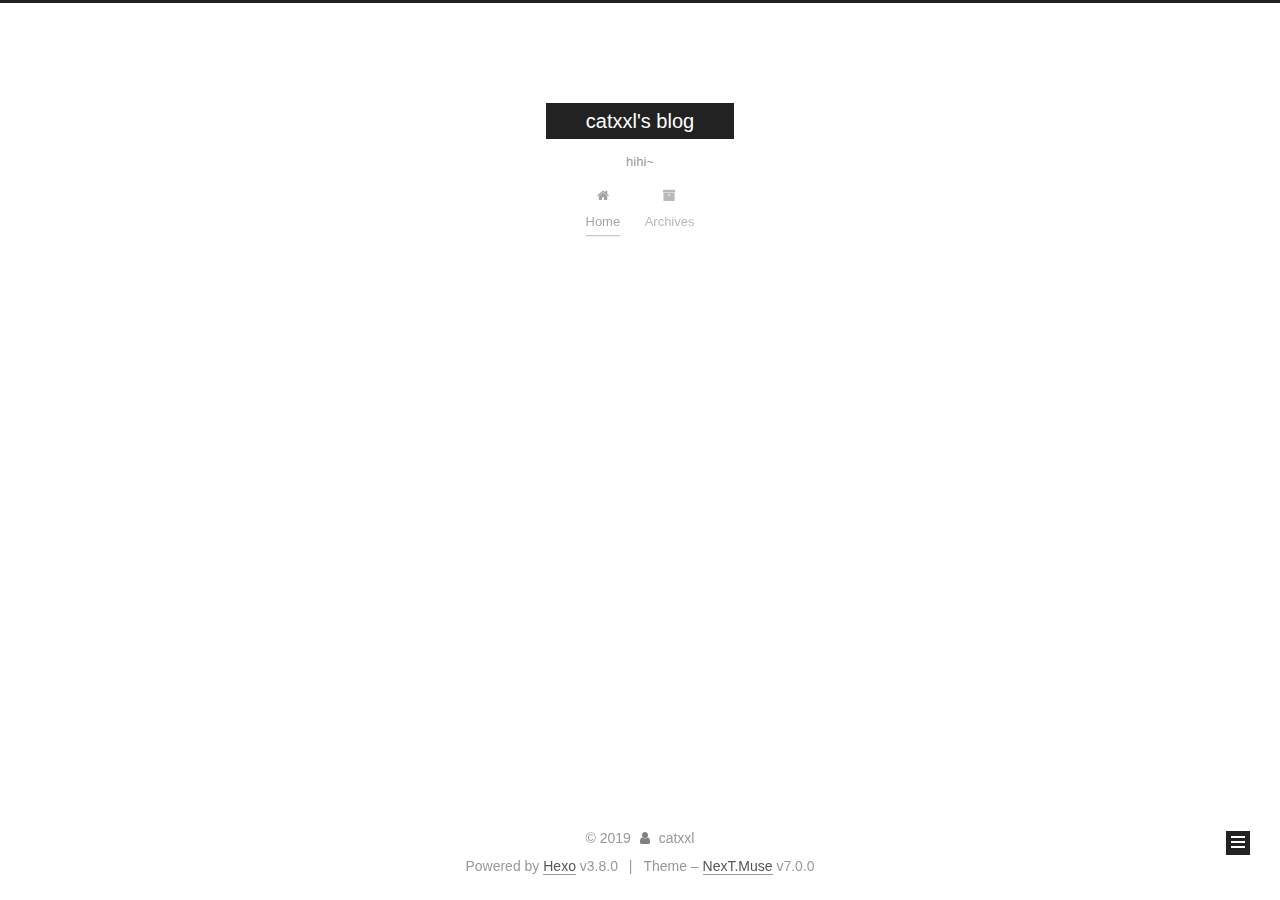
==== commit ef80773c: "Site updated: 2019-04-03 13:21:22" ====
--- a/index.html
+++ b/index.html
@@ -292,256 +292,6 @@
   
   
   <div class="post-block">
-    <link itemprop="mainEntityOfPage" href="http://yoursite.com/2018/11/19/书单（2018）/">
-
-    <span hidden itemprop="author" itemscope="" itemtype="http://schema.org/Person">
-      <meta itemprop="name" content="catxxl">
-      <meta itemprop="description" content="catxxl">
-      <meta itemprop="image" content="/images/avatar.gif">
-    </span>
-
-    <span hidden itemprop="publisher" itemscope="" itemtype="http://schema.org/Organization">
-      <meta itemprop="name" content="catxxl's blog">
-    </span>
-
-    
-      <header class="post-header">
-
-        
-        
-          <h1 class="post-title" itemprop="name headline">
-                
-                
-                <a href="/2018/11/19/书单（2018）/" class="post-title-link" itemprop="url">书单（2018）</a>
-              
-            
-          </h1>
-        
-
-        <div class="post-meta">
-          <span class="post-time">
-
-            
-            
-            
-
-            
-              <span class="post-meta-item-icon">
-                <i class="fa fa-calendar-o"></i>
-              </span>
-              
-                <span class="post-meta-item-text">Posted on</span>
-              
-
-              
-                
-              
-
-              <time title="Created: 2018-11-19 21:45:19 / Modified: 23:47:46" itemprop="dateCreated datePublished" datetime="2018-11-19T21:45:19+08:00">2018-11-19</time>
-            
-
-            
-              
-
-              
-            
-          </span>
-
-          
-
-          
-            
-            
-          
-
-          
-          
-
-          
-
-          
-
-          
-
-        </div>
-      </header>
-    
-
-    
-    
-    
-    <div class="post-body" itemprop="articleBody">
-
-      
-      
-
-      
-        
-          
-            <p>在毕业头两年里，我开始不太混迹于网络，一则刚刚工作没有那么多的闲暇，二则自以为在现实中找到了某种“寄托”，因此一度也同一些网友失去了联系。<br>直到去年机缘巧合加入了一个读书群，才又有了念书时同天南地北的陌生人凑一起吹水的日常，也认识了一些有趣的人。<br>群里常有荐书，又有热心网友汇总，我顺手牵羊，重新整理辑录于此，方便自己查找的同时也算一种提醒。<br>毕竟买书如山倒，看书如抽丝。</p>
-<h2 id="书目"><a href="#书目" class="headerlink" title="书目"></a>书目</h2><p><strong>与中国打交道</strong></p>
-<p><strong>1929年大崩盘</strong></p>
-<p><strong>放牧人生</strong></p>
-<p><strong>人工智能基础（高中版）</strong></p>
-<p><strong>穿越平行宇宙</strong></p>
-<p><strong>经济指标简史</strong></p>
-<p><strong>重返美丽新世界</strong></p>
-<p><strong>书读完了</strong></p>
-<p><strong>希特勒的哲学家</strong></p>
-<p><strong>复杂之美</strong></p>
-<p><strong>机器时代：机器人统治地球后的工作、爱情和生活</strong></p>
-<p><strong>不得贪胜</strong></p>
-<p><strong>投资中不简单的事</strong></p>
-<p><strong>群山之巅</strong></p>
-<p><strong>心流</strong></p>
-<p><strong>时机管理</strong></p>
-<p><strong>产业组织理论</strong></p>
-<p><strong>思维简史</strong></p>
-<p><strong>高兴死了！！！</strong></p>
-<p><strong>动物精神</strong></p>
-<p><strong>昨日的世界</strong></p>
-<p><strong>薛兆丰经济学讲义</strong></p>
-<p><strong>思维的发现：关于决策与判断的科学</strong></p>
-<p><strong>12 Rules for Life</strong></p>
-<p>活下去的理由</p>
-<p>全球化的悖论</p>
-<p>Haunted by Chaos: China’s Grand Strategy from Mao Zedong to Xi Jinping</p>
-<p>忧郁的热带</p>
-<p>阿克巴大帝时代</p>
-<p>西方历史文献选读</p>
-<p>潦草</p>
-<p>论孤独</p>
-<p>克拉维约东使记</p>
-<p>孤独是种大自在</p>
-<p>巴布尔回忆录</p>
-<p>寡头</p>
-<p>Economics for the Common Good, Jean Tirole</p>
-<p>Game Theory, Drew Fudenberg / Jean Tirole </p>
-<p>田园之秋</p>
-<p>平原上的摩西</p>
-<p>党内非正式制度研究：审思党内潜规则</p>
-<p>毛泽东传，罗斯·特里尔</p>
-<p>陀思妥耶夫斯基论作为文化机制的俄国自杀问题</p>
-<p>密尔论自由</p>
-<p>耶路撒冷的艾希曼</p>
-<p>欧洲自由主义史</p>
-<p>红书</p>
-<p>无界：人工智能时代的认知升级</p>
-<p>失控</p>
-<p>机器学习，周志华</p>
-<p>进步时代</p>
-<p>忙总管理笔记</p>
-<p>中国近百年政治史</p>
-<p>最近三十年中国政治史</p>
-<p>歧途哭返说战国</p>
-<p>两晋：风流总被雨打风吹去</p>
-<p>深入理解计算机系统</p>
-<p>数学之美</p>
-<p>编程珠玑</p>
-<p>计算机程序设计艺术</p>
-<p>编码：隐匿在计算机软硬件背后的语言</p>
-<p>左宗棠全传，秦翰才</p>
-<p>阶级，埃里克·欧林·赖特 </p>
-<p>信息拜物教：批判与解构</p>
-<p>重塑中华</p>
-<p>对民主之恨</p>
-<p>马克斯·韦伯与德国政治：1890—1920</p>
-<p>波兰团结工会成立记</p>
-<p>韩国工人：阶级形成的文化与政治</p>
-<p>风控：大数据时代下的信贷风险管理和实践</p>
-<p>烹饪工艺</p>
-<p>见识</p>
-<p>凯末尔传</p>
-<p>单向度的人</p>
-<p>我们造就的这座城市</p>
-<p>独裁者手册</p>
-<p>粤海重组实录</p>
-<p>作为群众运动的法西斯主义</p>
-<p>被冻结的革命</p>
-<p>马克思主义的主要流派</p>
-<p>图像中国建筑史</p>
-<p>邓小平传</p>
-<p>概率论沉思录</p>
-<p>中央银行与货币供给</p>
-<p>我们内心的冲突</p>
-<p>变化社会中的政治秩序</p>
-<p>刷新</p>
-<p>My Brief History</p>
-<p>基因传：众生之源</p>
-<p>原则</p>
-<p>与天为敌</p>
-<p>动员与效率</p>
-<p>非常与正常</p>
-<p>中国震撼</p>
-<p>大国雄心</p>
-<p>如一</p>
-<p>访草</p>
-<p>世界的词语是森林</p>
-<p>深度工作：如何有效使用每一点脑力</p>
-<p>大国医改</p>
-<p>短缺经济学</p>
-<p>芒果街上的小屋</p>
-<p>脏话文化史</p>
-<p>苏联的马克思主义：一种批判的分析</p>
-<p>群山回唱</p>
-<p>苏联军队的瓦解</p>
-<p>来自上层的革命</p>
-
-          
-        
-      
-    </div>
-
-    
-
-    
-    
-    
-
-    
-
-    
-      
-    
-    
-
-    
-
-    <footer class="post-footer">
-      
-
-      
-
-      
-
-      
-      
-        <div class="post-eof"></div>
-      
-    </footer>
-  </div>
-  
-  
-  
-  </article>
-
-
-    
-      
-
-  
-
-  
-  
-  
-
-  
-
-  <article class="post post-type-normal" itemscope="" itemtype="http://schema.org/Article">
-  
-  
-  
-  <div class="post-block">
     <link itemprop="mainEntityOfPage" href="http://yoursite.com/2018/11/16/hihi/">
 
     <span hidden itemprop="author" itemscope="" itemtype="http://schema.org/Person">
@@ -725,7 +475,7 @@
                 
                   <a href="/archives/">
                 
-                    <span class="site-state-item-count">2</span>
+                    <span class="site-state-item-count">1</span>
                     <span class="site-state-item-name">posts</span>
                   </a>
                 </div>
@@ -742,9 +492,7 @@
                     
                       
                     
-                      
-                    
-                    <span class="site-state-item-count">2</span>
+                    <span class="site-state-item-count">1</span>
                     <span class="site-state-item-name">tags</span>
                   
                 </div>
--- a/css/main.css
+++ b/css/main.css
@@ -1891,7 +1891,7 @@
   width: 4px;
   height: 4px;
   border-radius: 50%;
-  background: #bad2ba;
+  background: #b0ffff;
 }
 .links-of-blogroll {
   font-size: 13px;
